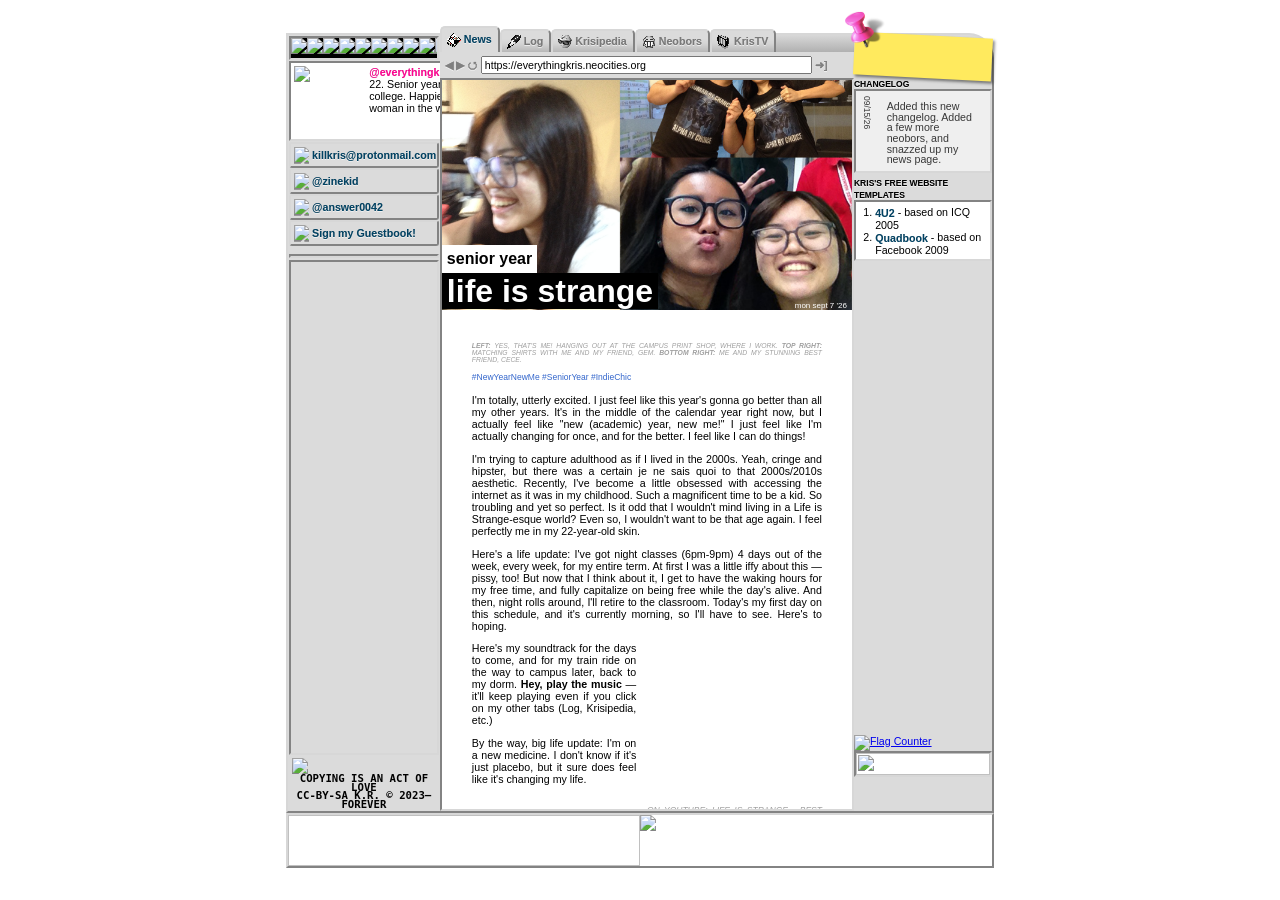
==== publicdeploy/index.html @ 8aa19af1 "trying to style webring" ====
<!DOCTYPE html>
<html lang="en">

<head>
  <meta charset="UTF-8">
  <meta name="viewport" content="width=device-width, initial-scale=1.0">
  <link rel="icon" type="image/png" href="favicon.png" sizes="32x32" />
  <link rel="stylesheet" href="style.css">
  <link href="favicon.png" rel="shortcut icon">
  <script src="https://iframe.chat/scripts/main.min.js"></script>
  <script>
    chattable.initialize({
      stylesheet: "chattable.css",
    });
  </script>
  <script src="https://u.widget.st/ar.js"></script>
  <title>ETK!</title>
</head>

<body>
  <div class="viewport">
    <div class="everything">
      <div class="asideL">
        <div class="asideL_header">
          <div class="marquee">
            <ul class="marquee__content" style="margin: 0px">
              <li><img src="blinkies/yellow-lover-blinkie.gif"></li>
              <li><img src="blinkies/jerma985.gif"></li>
              <li><img src="blinkies/007.gif"></li>
              <li><img src="blinkies/dpram.gif"></li>
              <li><img src="blinkies/bury-me-in-html-blinkie-pink.gif"></li>
              <li><img src="blinkies/creative-neat.gif"></li>
              <li><img src="blinkies/strangers.gif"></li>
              <li><img src="blinkies/wild.gif"></li>
              <li><img src="blinkies/alien.gif"></li>
              <li><img src="blinkies/metro2.webp"></li>
              <li><img src="blinkies/wacky.gif"></li>
              <li><img src="blinkies/crazy.gif"></li>
              <li><img src="blinkies/slithers.gif"></li>
              <li><img src="blinkies/kida.gif"></li>
              <li><img src="blinkies/bitch.gif"></li>
              <li><img src="blinkies/computergeek.gif"></li>
              <li><img src="blinkies/punk.gif"></li>
              <li><img src="blinkies/who.gif" height="100%"></li>
              <li><img src="blinkies/shop.gif"></li>
              <li><img src="blinkies/hell.gif"></li>
              <li><img src="blinkies/borntodie.gif"></li>
              <li><img src="blinkies/collector.gif"></li>
              <li><img src="blinkies/iggy.gif"></li>
              <li><img src="blinkies/amused.gif"></li>
              <li><img src="blinkies/creative.gif"></li>
              <li><img src="blinkies/alone.gif"></li>
              <li><img src="blinkies/piano.gif"></li>
              <li><img src="blinkies/dablinkie.gif"></li>
              <li><img src="blinkies/music.gif"></li>
              <li><img src="blinkies/mexican-food.gif"></li>
              <li><img src="blinkies/inrainbows.gif"></li>
              <li><img src="blinkies/curious.gif"></li>
              <li><img src="blinkies/girlygirl.gif"></li>
              <li><img src="blinkies/leader.gif"></li>
              <li><img src="blinkies/tabs.gif"></li>
              <li><img src="blinkies/clicked.gif"></li>
              <li><img src="blinkies/borntodie.gif"></li>
            </ul>

            <!-- Mirrors the stuff above so it doesn't abruptly loop -->
            <ul class="marquee__content" style="margin: 0px">
              <li><img src="blinkies/yellow-lover-blinkie.gif"></li>
              <li><img src="blinkies/jerma985.gif"></li>
              <li><img src="blinkies/007.gif"></li>
              <li><img src="blinkies/dpram.gif"></li>
              <li><img src="blinkies/bury-me-in-html-blinkie-pink.gif"></li>
              <li><img src="blinkies/creative-neat.gif"></li>
              <li><img src="blinkies/strangers.gif"></li>
              <li><img src="blinkies/wild.gif"></li>
              <li><img src="blinkies/alien.gif"></li>
              <li><img src="blinkies/metro2.webp"></li>
              <li><img src="blinkies/wacky.gif"></li>
              <li><img src="blinkies/crazy.gif"></li>
              <li><img src="blinkies/slithers.gif"></li>
              <li><img src="blinkies/kida.gif"></li>
              <li><img src="blinkies/bitch.gif"></li>
              <li><img src="blinkies/computergeek.gif"></li>
              <li><img src="blinkies/punk.gif"></li>
              <li><img src="blinkies/who.gif" height="100%"></li>
              <li><img src="blinkies/shop.gif"></li>
              <li><img src="blinkies/hell.gif"></li>
              <li><img src="blinkies/borntodie.gif"></li>
              <li><img src="blinkies/collector.gif"></li>
              <li><img src="blinkies/iggy.gif"></li>
              <li><img src="blinkies/amused.gif"></li>
              <li><img src="blinkies/creative.gif"></li>
              <li><img src="blinkies/alone.gif"></li>
              <li><img src="blinkies/piano.gif"></li>
              <li><img src="blinkies/dablinkie.gif"></li>
              <li><img src="blinkies/music.gif"></li>
              <li><img src="blinkies/mexican-food.gif"></li>
              <li><img src="blinkies/inrainbows.gif"></li>
              <li><img src="blinkies/curious.gif"></li>
              <li><img src="blinkies/girlygirl.gif"></li>
              <li><img src="blinkies/leader.gif"></li>
              <li><img src="blinkies/tabs.gif"></li>
              <li><img src="blinkies/clicked.gif"></li>
              <li><img src="blinkies/borntodie.gif"></li>
            </ul>
          </div>
        </div>

        <div class="asideL_content">
          <div class="inset-box mini-profile">
            <div class="pfp"><img src="images/smileypfp.jpg"></div>
            <div>
              <span class="text tab inset-text tooltip pink" id="tab5">@everythingkris<span
                  class="tooltip-text tooltip-top normal-text">Webmaster's profile</span>
              </span>
              22. Senior year of college. Happiest woman in the world.
            </div>
          </div>
          <div class="socbuttons">
            <a>
              <div class="socbutton">
                <img src="socialicons/email.png">killkris@protonmail.com
              </div>
            </a>
            <a href="https://spacehey.com/zinekid" target="_blank">
              <div class="socbutton">
                <img src="socialicons/spacehey.png">@zinekid
              </div>
            </a>
            <a href="https://github.com/answer0042" target="_blank">
              <div class="socbutton">
                <img src="socialicons/github.png">@answer0042
              </div>
            </a>
            <a href="https://everythingkris.atabook.org/" target="_blank">
              <div class="socbutton">
                <img src="socialicons/web.png">Sign my Guestbook!
              </div>
            </a>
          </div>
          <div class="banner_space">
            <a href="#" id="square-banner-link">
              <img id="square-banner-img" class="banner div-inset">
            </a>
          </div>
          <div class="chatbox">
            <iframe name="chattable_iframe" src="https://iframe.chat/embed?chat=krischat" id="chattable" width="100%"
              height="100%" allowtransparency="yes" frameborder="0" marginheight="0" marginwidth="0">
            </iframe>
          </div>

          <div class="asideL_footer">
            <img src="images/barcode.png">
            <p>COPYING IS AN ACT OF LOVE</p>
            <p>CC-BY-SA K.R. © 2023—FOREVER</p>
          </div>
        </div>
      </div>

      <div class="main">
        <div class="tabs">
          <ul>
            <li class="tab active" id="tab1">
              <h2>
                <img src="icons/headlines.gif" class="icon">News
              </h2>
            </li>

            <li class="tab" id="tab2">
              <h2>
                <img src="icons/pencil.gif" class="icon">Log
              </h2>
            </li>

            <li class="tab" id="tab3">
              <h2>
                <img src="icons/krisipedia.png" class="icon">Krisipedia
              </h2>
            </li>

            <li class="tab" id="tab4">
              <h2>
                <img src="icons/cheeky.gif" class="icon">Neobors
              </h2>
            </li>

            <li class="tab" id="tab6">
              <h2>
                <img src="icons/tv.gif" class="icon">KrisTV
              </h2>
            </li>

          </ul>
          <div class="search-bar">
            <a>◀</a> <a>▶</a> <a>⭯</a>
            <input value="https://everythingkris.neocities.org"></input>
            <a>➜]</a>
          </div>
        </div>

        <div class="main_frame">
          <section class="tab-content active" id="tab-content1">
            <div class="frontpage">

              <div class="article">
                <div class="thumbnail">
                  <img src="images/bff.png" class="thumbnail">
                  <div class="text">
                    <div class="tag">
                      <h3>Senior Year</h3>
                    </div>
                    <div class="titledater">
                      <div class="titlebox">
                        <h2>Life is strange</h2>
                      </div>
                      <div class="dater">mon sept 7 '26</div>
                    </div>
                  </div>
                </div>
                <div class="body">
                  <div class="flavortext">
                    <p class="caption"><b>Left:</b> Yes, that's me! Hanging out at the campus print shop, where I work.
                      <b>Top right:</b> matching shirts
                      with me and my friend, Gem. <b>Bottom right:</b> me and my stunning best friend, Cece.
                    </p>
                    <p class="hashtags">
                      <a>#NewYearNewMe</a> <a>#SeniorYear</a> <a>#IndieChic</a>
                    </p>
                  </div>
                  <p>I'm totally, utterly excited. I just feel like this year's gonna go better than all my other years.
                    It's in the middle of the calendar year right now, but I actually feel like "new (academic) year,
                    new me!" I just feel like I'm actually changing for once, and for the better. I feel like I can do
                    things!</p>
                  <p>I'm trying to capture adulthood as if I lived in the 2000s. Yeah, cringe and hipster, but there was
                    a certain je ne sais quoi to that 2000s/2010s aesthetic. Recently, I've become a little obsessed
                    with accessing the internet as it was in my childhood. Such a magnificent time to be a kid. So
                    troubling and yet so perfect. Is it odd that I wouldn't mind living in a Life is Strange-esque
                    world? Even so, I wouldn't want to be that age again. I feel perfectly me in my 22-year-old skin.
                  </p>
                  <p>Here's a life update: I've got night classes (6pm-9pm) 4 days out of the week, every week, for my
                    entire term. At first I was a little iffy about this — pissy, too! But now that I think about it, I
                    get to have the waking hours for my free time, and fully capitalize on being free while the day's
                    alive. And then, night rolls around, I'll retire to the classroom. Today's my first day on this
                    schedule, and it's currently morning, so I'll have to see. Here's to hoping.</p>

                  <div class="floater right">
                    <iframe width="100%" height="auto"
                      src="https://www.youtube.com/embed/3nQxCoEmD9A?si=m4WWEtw4D-mnbxrG" title="YouTube video player"
                      frameborder="0"
                      allow="accelerometer; autoplay; clipboard-write; encrypted-media; gyroscope; picture-in-picture; web-share"
                      referrerpolicy="strict-origin-when-cross-origin" allowfullscreen></iframe>
                    <p class="caption">On Youtube: Life is Strange - Best of - Original Soundtrack - Background Music
                    </p>
                  </div>
                  <p>Here's my soundtrack for the days to come, and for my train ride on the way to campus later, back
                    to my dorm. <b>Hey, play the music</b> — it'll keep playing even if you click on my other tabs (Log,
                    Krisipedia, etc.)</p>
                  <p>By the way, big life update: I'm on a new medicine. I don't know if it's just placebo, but it sure
                    does feel
                    like it's changing my life. </p>
                  <div class="footer">


                    Never corner a penguin. Its fight or flight reflex kicks in. And penguins don't fly.

                  </div>
                </div>
              </div>
              <div class="article">
                <div class="thumbnail">
                  <img src="images/clarice.jpg" class="thumbnail">
                  <div class="text">
                    <div class="tag">
                      <h3>Media Review</h3>
                    </div>
                    <div class="titledater">
                      <div class="titlebox">
                        <h2>Clarice my beloved</h2>
                      </div>
                      <div class="dater">thurs nov 6 '25</div>
                    </div>
                  </div>
                </div>
                <div class="body">
                  <p>Clarice Starling has got to be THE best Final Girl (change my mind)!</p>
                  <p>The matter of her being a woman is pivotal to the story, and yet never cliche. She's scrappy "white
                    trash" and that makes her journey in the FBI all the more compelling. Men leer, they tower over her,
                    and her reaction is akin to that of most women’s: to bite her tongue and act like nothing’s
                    happening; even though, the disrespect is palpable. The only time she ever mentions it is during the
                    drive back from West Virginia, to her boss, whom she at least has a good rapport. And the way she
                    talks about it isn’t dramatic; she just tells him a fact:</p>
                  <div class="blockquote"><i>"It matters, Mr. Crawford. Cops look to you to see how to act. It
                      matters.”</i></div>
                  <p>Her assignment to speak with Lecter is even based on her being a woman — perhaps she’ll stir
                    something in the man, what with him not having seen one for years.</p>
                  <p>I can’t speak on Hannibal’s thought process. Hell, even the author, Thomas Harris, narrates him
                    like a mere witness. Which makes sense, given his previous career as a journalist. It’s fascinating,
                    really, because in (rare) interviews, he describes it more as a “passive process,” wherein the
                    scenes just play out. He doesn’t make anything up. It happens, unfolds in front of him.</p>
                  <p>And it’s quite beautiful, how protective Harris is of Starling. I notice that there are often
                    female characters in his novels that you can’t help but feel protective of, and the rest of the
                    characters seem to agree. In Red Dragon (2002), Reba inherently does need help. She’s blind. But
                    again, she’s capable, and can hold her own even in the final act when Dolarhyde abandons her in the
                    most horrifying situation possible. Hannibal even had a sister, whose gruesome end began his
                    penchant for cannibalism.</p>
                  <p>In Silence of the Lambs, it is of course, our darling Clarice.</p>
                  <p>She is not a strong female character. She is a strong character, period. I love her. Hannibal would
                    not have been nearly as fascinating without her to have a back-and-forth with. What makes her more
                    endearing is her sheer sincerity: she never lies to Lecter, but she can go toe-to-toe with him —
                    certainly, she is not nearly as refined as him, but her tenacity and hard-earned skills from F.B.I.
                    training make her formidable.</p>
                  <p>I’m not quite sure where I’d read it, but one of the most compelling theories I saw as to why
                    Hannibal was so captivated by her was because she let him practice his profession. The hurdle of
                    being incarcerated does make it hard to do any sort of psychiatry. I digress. She answered his
                    questions but she shot her own right back; she made her own guesses, poked and prodded just as he
                    would; pressed no matter how unnerving the man was.</p>
                  <p>I guess, in a sense, I aspire to be like her. Scrappy with a little taste, smart in the way it
                    matters. I love you, Clarice Starling!</p>
                </div>
              </div>
              <div class="article">
                <div class="thumbnail">
                  <img src="images/supergal.jpg" class="thumbnail">
                  <div class="text">
                    <div class="tag">halloween</div>
                    <div class="titledater">
                      <div class="titlebox">
                        <h2>costume up!!!</h2>
                      </div>
                      <div class="dater">fri oct 31 '25</div>
                    </div>
                  </div>
                </div>
                <div class="body">
                  <p>Happy Halloween , interwebs!</p>
                  <p>I'm (unfortunately?) a huge homebody and don't want to go to any parties. I'm past my freshman year
                    - no more dirtbag nights out lol. I might recount some stories on here sometime!</p>
                  <p>But I freaking love Halloween... the dressing up! An excuse for everyone to just put on their
                    weirdest, silliest, scariest garb! I'd like to enumerate some of my costumes, past and dream.</p>
                  <ul>
                    <li>
                      <p><b>Sims character</b></p>
                      <p>My sister and I wore matching Sims costumes here, we basically had the same outfit on BUT had
                        differently colored plumbobs (that's the diamond thing on top of Sims' heads) and whoever was
                        wearing the orange plumbob at the time had to act cranky LOL. We made the plumbob headbands
                        ourselves! I wish I had a pic; I mean, I know I do but it's too far deep in the asscrack of my
                        gallery app.
                    </li>
                    <li>
                      <p><b>Max from the Goofy Movie</b></p>
                      <p>I wore this to a Halloween party in my sophomore year! I had the black long sleeves, super
                        baggy red tee, baggy pants, backwards red cap, and of course my nose was painted black! I
                        straightened my hair a bit so it'd look like Max's ears, too. lol. Honestly such a chic
                        costume!!! It got hot toward the end of the night and I had to take off the baggy tee so I was
                        just serving random first-stage anthrophomorpization (furry moding) instead of Goofy Movie Max.
                    </li>
                    <li>
                      <p><b>Paddington Bear</b></p>
                      <p>OMFG. Paddington is seriously my favourite little guy in the WORLD (next to my dog Peanut). I
                        wanted to dress as him this year but the costume would be wayyy too hot. Coat, hat, yeah I
                        couldn't handle that in my area's climate. BUT OMFG I LOVE PADDINGTON SOOO MUCH it would be my
                        dream to dress up as him. Such a cute little guy.</p>
                      <p>Odd realization: I'd have to paint my nose black for this one too. Not sure if I like where my
                        costume preferences are going... /j</p>
                    </li>
                  </ul>
                  <p>I know it's totally lame I don't have any pics up but if I get the time, I'll post them on a diff
                    tab here! For your viewing pleasure lol. I hope other people post some Halloween stuff on their
                    websites too! :)</p>
                  <p>Tonight, my Halloween plans are probably just watching some movies - hopefully with my sis and
                    mom!!!</p>
                </div>
              </div>

              <div class="article">
                <div class="thumbnail">
                  <img src="images/dafoe.gif" class="thumbnail">
                  <div class="text">
                    <div class="tag">kris' opinion</div>
                    <div class="titledater">
                      <div class="titlebox">
                        <h2>You could have an ad for your site up there</h2>
                      </div>
                      <div class="dater">wed oct 29 '25</div>
                    </div>
                  </div>
                </div>
                <div class="body">
                  <p>Hi! As you can see I've got some old web ads here, including my own on the bottom!. I love them!
                    But I'd like to have Nice ads... ones that lead to my fellow neocities users! So anybody who comes
                    across this...</p>
                  <p><b>Come advertise on my website!</b></p>
                  <p>It can be a square or banner, just not a skyscraper type.</p>
                  <p>there are NO requirements by the way! this is just for fun. I mean, definitely email me with: an
                    image (no style requirement!) and link me back to your site. But that's pretty much it!</p>
                  <p><b>Edit:</b>I've discovered BannerLink!!!still though, I want square ads for the right side so
                    still feel free to send some!!! :D</p>
                </div>
              </div>

              <div class="article">
                <div class="thumbnail">
                  <img src="images/smallobs.gif" class="thumbnail">
                  <div class="text">
                    <div class="tag">hiatus end</div>
                    <div class="titledater">
                      <div class="titlebox">
                        <h2>The Big Redesign!</h2>
                      </div>
                      <div class="dater">wed oct 10 '25</div>
                    </div>
                  </div>
                </div>
                <div class="body">
                  <p>Hello! Welcome to version 2.0 of my website! Formerly known as <b>killkris</b>, I thought that name
                    was a bit too edgy so I've renamed the place to <b>EVERYTHINGKRIS</b>!</p>
                  <p>I hope you enjoy your stay. I'll treat this homepage as a newspaper, and the other tabs up there
                    will lead you to all the stuff that I find fun and awesome and epic.</p>
                  <p>Feel free to write in my chat on the bottom left!:D I also have email:
                    <a>killkris@protonmail.com</a> if you want to contact me. This is a paragraph! Here's how you make a
                    link: <a href="https://neocities.org">Neocities</a>. Here's how you can make <strong>bold</strong>
                    and <em>italic</em> text.
                  <p>Im totally into just creating stuff in general :D it's what we were made for. I love space and the
                    stars cuz they're amazing ... other stuff I like making are zines, posters, designs, and pages in my
                    junk journal! i still haven't implemented a junk journal page lol... that's on me! but in the
                    meantime u can check out the Rabbit holes page, which has stuff that interest me all over the
                    internet :)</p>
                  <p>To learn more HTML/CSS, check out these <a href="https://neocities.org/tutorials">tutorials</a>!
                  </p>
                </div>
              </div>
            </div>
          </section>

          <section class="tab-content" id="tab-content2">
            <div class="log">
              <div class="bigtitle">
                Sort of my public-access diary.
              </div>
              <div class="entry">
                <div class="heading">Straight layered hair<span class="date">sept 15, 2026</span></div>
                <img src="gifs/minion.gif" class="right">
                <p>Side part, straight layered hair. Just some random thoughts over the last few days...</p>
                <p>My site's a single-page-application, and I don't use iframes for my main "browser" with all the tabs.
                  So when I update a tab, it doesn't really point out the update in the Neocities update feed. That
                  makes me a little sad since I wish people could see what I'm exactly updating, but it's whatevs.
                  That's why I made a changelog!</p>
                <p>The rich have a moral imperative to embrace more risk. Go fuck yourselfie! - Victoria Chase</p>
                </p>
              </div>
              <div class="entry">
                <div class="heading">Being loved<span class="date">sept 9, 2026</span></div>
                <p>I love my mom. She packed me such DELICIOUS food to keep in my fridge at uni. It's so hearty and
                  she's so funny, cause she packed my Tupperware to THE BRIM! Like the meat and veggies and stew inside
                  have ZERO space between one another. It looked so comical before I served myself some. I should've
                  taken a photo!</p>
                <p>I wonder why I have this hyperfixation to log, note, write everything I think, feel, and imagine
                  down.
                  I have such an inclination to etch it into stone, to leave my fingerprints on something. To last. What
                  is that about? Or is it just an inherently human urge - like how we (to refer to our species by we -
                  it is so endearing) left handprints on cave walls, wrote "I WAS HERE" on the walls of temples, leave
                  lockets on bridges?</p>
                <p>It's just part of existing. Leaving evidence of your existence. You were here, so was I.</p>
                <p>I am overjoyed to be able to be alive. To feel. To want.</p>
                <p>I was here, and I loved Mom.</p>
              </div>
              <div class="entry">
                <div class="heading">Rare aesthetic<span class="date">sept 1, 2026</span></div>
                <p>Rare aesthetic: being 14, watching Jacksepticeye play Life is Strange. Bonus points if it's the cold
                  months</p>
              </div>
              <div class="entry">
                <div class="heading">Finally free?!<span class="date">dec 10, 2025</span></div>
                <p>Pheeeew! My final grades are out and I got a 3.125 GPA for the term! I totally lazed out on a Gen.
                  Ed. class that definitely dragged my grade down, since I literally got so many 4.0s. But I'm so proud
                  of myself! Just like, 2 terms ago I freaking FAILED everything because of profound sadness lol. But
                  I'm back on track! I'm so happy.</p>
                <p>I'll be spending my term break playing with my dog Peanut, playing some Lego games I got on sale on
                  Steam, spending time with my family who I LOVE SO MUCH! and working on EverythingKris! I'm also
                  looking forward to finally catching up on a fun project I'm doing with another Neocities user.
                  Something to do with a newspaper!!! It's so fun.</p>
                <p>Since getting the Lego games I've also kind of wanted to record some videos of me playing, just
                  because I REALLY LOVE LEGO INDIANA JONES! I already started it but who cares lol? I'll be putting that
                  up on my Soon-To-Come Everytube tab, up top! Still finalizing what to actually call it.</p>
                <p>In the meantime (today) I'm gonna go to a Christmas party with my coworkers. I currently
                  work/volunteer at my campus printshop, and it's really nice.</p>
              </div>
              <div class="entry">
                <div class="heading">Raoul must've thought Christine was a basket case at first<span class="date">nov
                    12, 2025</span></div>
                <p>Okay, around the start of Phantom of the Opera, Raoul goes to talk to Christine, right? Like he's
                  congratulating her on getting the lead, talking about how she's been visited by the Angel of Music.
                  Alright, cool, yeah good job Christine. He literally says no doubt about it! Yep Angel of Music. But
                  the Angel of Music is just like, a concept to him. It's not some guy.</p>
                <p>So I'm thinking, he must've been a little weirded out when Christine said "the Angel of Music is very
                  strict!" and "Things have changed, Raoul." Like, what do you mean it's strict? "It" doesn't exist ...
                  Do you just have a training regimen for yourself? Like damn Christine you must be locked in cause to
                  him, she just looks crazy dedicated to her art. Emphasis on crazy.</p>
                <p>I think now's a good time to mention I'm a huge Phantom of the Opera fan.</p>
              </div>
              <div class="entry">
                <div class="heading">Design mania!<span class="date">nov 11, 2025</span></div>
                <p>The worst thing about having a lot of ideas is wondering which one to go with! I'm going to keep
                  redesigning this Log page's styling, until it feels RIGHT!</p>
                <p>What a great problem to have, huh?</p>
              </div>
              <div class="entry">
                <div class="heading">I miss my mom <span class="date">oct 30, 2025</span></div>
                <p>I'm so freaking stupid... my mom booked an amazing villa for the weekend and we ALWAYS go on
                  vacation, so I was somehow a little vacation-fatigued. So I said I'd stay behind. I was catching up on
                  some work so I thought it was logical.</p>
                <p>But that was the worst decision ever!!! I don't care about the villa part, I just want to be around
                  my mom and sister! I'm so sad. I miss them so much, even though it's only been a few hours. I wish I
                  went!... it's so lonely in the house.</p>
                <p>I MISS MY MOM!!!!!</p>
              </div>
              <div class="entry">
                <div class="heading">Starting fresh <span class="date">oct 27, 2025</span></div>
                <p>All my old logs were a bit blue... and I feel much better now. I took out what didn't make me happy
                  and here we are! Big redesign and more fun!!! I really love working on my websites, and I feel like
                  I've gotten so much better + smarter since I've last updated! I'm so proud of how far I've come!</p>
              </div>
              <div class="entry">
                <div class="heading">When I fall, I get back up :) <span class="date">sept 6, 2024</span></div>
                <p>I think 90% of the time I'm pretty well adjusted , but I think most of us can never get rid of that
                  10%. When I fall into that 10% it's fine, because I can always get better and I can always be happy
                  and play with my dog and love those around me. Life does not matter all that much, and I'd like to
                  spend most of it loving my dog, and just having fun. It is inevitable that I will get worse again but
                  let this log be proof that it can get better and I can be happy again. Every day there is a new
                  opportunity to be happy. I love you Peanut.
              </div>
              <div class="entry">
                <div class="heading">Making a zine library website<span class="date">aug 14, 2024</span></div>
                <p>Hey guys!! I've been super into zines lately and I've been designing a new website to start a digital
                  zine collection ... Like a library!! Haha it's so fun to learn web design it's kind of painful but
                  really pays off once stuff starts working and stuff starts looking good. I've always wanted to work in
                  print and advertising so zines really interest me! I hope I can share it here soon because I'm just
                  working on it in VSCode right now... :D</p>
              </div>
            </div>
          </section>

          <section class="tab-content" id="tab-content3">
            <div class="krisipedia">
              <h2>
                <img src="logos/krisipedia.png" class="logo">
              </h2>

              <!-- Main Article (Cherokee) -->
              <div class="article">
                <div class="tablewrapper">
                  <table class="infobox R">
                    <tbody>
                      <tr>
                        <td colspan="2"><img src="thumbnails/cherokee1.jpg"></td>
                      </tr>
                      <tr>
                        <th>Song</th>
                        <td>Cherokee</td>
                      </tr>
                      <tr>
                        <th>Singer</th>
                        <td>Véronica Swift</td>
                      </tr>
                      <tr>
                        <th>Genre</th>
                        <td>Straight-ahead jazz</td>
                      </tr>
                      <tr>
                        <th>Date added</th>
                        <td>November 9 2025</td>
                      </tr>
                    </tbody>
                  </table>
                </div>
                <div class="content_text">
                  <h2>
                    <a href="https://youtu.be/GH2k8GccrqI?si=TvFpPBYSZTHcNSo3" target="_blank">
                      Véronica Swift & Wynton Marsalis "Cherokee" @Jazz_in_Marciac 2019
                    </a>
                  </h2>
                  <p>This rendition of <em>Cherokee</em> is amazing performance ... Véronica Swift is a master of her
                    craft - singing! My favourite part starts at around <b>5:36</b>, and I've basically memorised all
                    that by heart. I love the entire thing.</p>
                  <p>Swift in particular just has an amazing voice for scatting and bebop; I checked out her other
                    albums, and I especially love the songs where she's dueting with Benny Benack III, who both sings
                    and plays the trumpet.</p>
                  <p>She's accompanied by jazz legend Wynton Marsalis on the trumpet, as well as Walter Blanding Jr. on
                    tenor, Dan Nimmer on the piano (great!), Carlos Henriquez on the double bass, and Francesco Ciniglio
                    on the drums. Fantastic group all around!!!</p>
                </div>
              </div>

              <div class="breaker"></div>

              <div class="article">
                <div class="tablewrapper">
                  <table class="infobox L">
                    <tbody>
                      <tr>
                        <th>Category</th>
                        <td>Fun</td>
                      </tr>
                      <tr>
                        <th>Duration</th>
                        <td>As much as your heart desires</td>
                      </tr>
                    </tbody>
                  </table>
                </div>
                <div class="content_text">
                  <h2>
                    <a href="https://www.sixdegreesofwikipedia.com/" target="_blank">
                      Six Degrees of Wikipedia
                    </a>
                  </h2>
                  <p>A fun program that finds the shortest path between two topics of your choice! I found it funny when
                    I put in Banana and Hannibal Lecter. Try to find some that it struggles to connect!</p>
                </div>
              </div>

              <div class="breaker"></div>

              <div class="article">
                <div class="tablewrapper">
                  <table class="infobox R">
                    <tbody>
                      <tr>
                        <td colspan="2"><img src="thumbnails/schiele.jpg"></td>
                      </tr>
                      <tr>
                        <th>Title</th>
                        <td>Caress (Cardinal and Nun)</td>
                      </tr>
                      <tr>
                        <th>Artist</th>
                        <td>Egon Schiele</td>
                      </tr>
                      <tr>
                        <th>Date</th>
                        <td>1912</td>
                      </tr>
                      <tr>
                        <th>Medium</th>
                        <td>Oil on canvas</td>
                      </tr>
                      <tr>
                        <th>Dimensions</th>
                        <td>70 × 80.5 cm</td>
                      </tr>
                    </tbody>
                  </table>
                </div>
                <div class="content_text">
                  <h2>
                    <a href="https://www.theartstory.org/blog/gustav-klimt-and-egon-schieles-twisted-fates-in-paint/"
                      target="_blank">
                      Gustav Klimt and Egon Schiele’s Twisted Fates in Paint
                    </a>
                    <a href="https://en.wikipedia.org/w/index.php?title=The_Kiss_(Klimt)&oldid=1183519965"
                      target="_blank">
                      <i>The Kiss</i> (Klimt)
                    </a>
                  </h2>
                  <p>Sometimes I think I've already seen the most beautiful things there are to see. Then I see
                    something new. Like this painting. Warm embrace. Clutching. You see this embrace everywhere.
                    Clawing. Schiele's rendition—or bastardization—is brilliant too. It's so carnal and violent and
                    rough and terrible.</p>
                  <p>As opposed to Klimt's <em>Der Kuss</em>, which depicts a purer embrace: "adoration" comes to mind.
                    Wrapped in gold, cradling the other. Schiele's <em>Caress</em> is carnal and possessive.</p>
                </div>
              </div>

              <div class="breaker"></div>

              <div class="article">
                <div class="tablewrapper">
                  <table class="infobox L">
                    <tbody>
                      <tr>
                        <td colspan="2"><img src="images/whitedp6.png"></td>
                      </tr>
                      <tr>
                        <th>Title</th>
                        <td>St. Anthony of Padua holding the Christ child</td>
                      </tr>
                      <tr>
                        <th>Artist</th>
                        <td>Unknown, possibly by José Guadalupe Posada</td>
                      </tr>
                      <tr>
                        <th>Medium</th>
                        <td>Zincograph</td>
                      </tr>
                      <tr>
                        <th>Dimensions</th>
                        <td>24 × 13.5 cm</td>
                      </tr>
                      <tr>
                        <th>Date added</th>
                        <td>August 20 2024</td>
                      </tr>
                    </tbody>
                  </table>
                </div>
                <div class="content_text">
                  <h2>
                    <a href="https://sci-hub.ru/10.1017/s0017816005000908" target="_blank">
                      The Sin of Sloth or the Illness of the Demons? The Demon of Acedia in Early Christian Monasticism
                    </a>
                    <a href="https://www.didymus.org/uploads/3/4/2/1/3421357/akedia_and_spiritual_apathy.pdf"
                      target="_blank">
                      Falling Out of Love: Akedia (acedia) and spiritual apathy
                    </a>
                  </h2>
                  <p>Cool article I'm reading about acedia, an emotion that's like listlessness, general apathy. Seems
                    almost similar to how depression affects other people: gaining a disinterest in most things. The
                    other link seems to be a sort of module about akedia from a lecture by an academic. I got it from
                    his site, <a href="https://didymus.org" target="_blank">didymus.org</a>. Very interesting!</p>
                  <p>From the lecture module, I've learned that inaction in itself is an action. The whole thing is
                    written in the context of spirituality of course, but it's easily applied to other relationships. It
                    mostly talks about neglecting one's relationship with God. Akedia not only leads to us neglecting
                    ourselves, but those around us too. Relationships don't just deteriorate when you do something bad
                    to another, it's just as bad when you do nothing to nurture the relationship.</p>
                  <div class="blockquote">
                    <p>"The early church believed that not acting because one refused to do what love asked of us was
                      the deadliest and most dangerous of sins. They called the sin <em>akedia</em> ("indifference,"
                      "spiritual apathy").</p>
                    <p>When we discuss akedia, we are discussing the mystery of why people fall out of love."</p>
                  </div>
                  <p>This reminds me a lot of my relationship with my mom. I love her, but I don't like going out with
                    her, because I have become apathetic and careless towards taking care of our relationship. She
                    invites me out to eat, to shop, to get our nails done. I know she is trying to connect because she
                    so often sees me sad. I cry, I don't move from my desk, I stay at home all day. I know she doesn't
                    ask me why because she's the type to wait for you to be ready to share your feelings with her. But I
                    will never share any of them, because I don't even know what I am feeling. I just know I am empty,
                    and I have little interest in most things. It's so hard to care. I love you, Mom.</p>
                </div>
              </div>

              <div class="breaker"></div>

              <div class="article">
                <div class="tablewrapper">
                  <table class="infobox R">
                    <tbody>
                      <tr>
                        <td colspan="2"><img src="thumbnails/wolfli.jpg"></td>
                      </tr>
                      <tr>
                        <th>Title</th>
                        <td>Irren-Anstalt Band-Hain</td>
                      </tr>
                      <tr>
                        <th>Artist</th>
                        <td>Adolf Wölfli</td>
                      </tr>
                      <tr>
                        <th>Medium</th>
                        <td>Colored pencil on paper</td>
                      </tr>
                      <tr>
                        <th>Dimensions</th>
                        <td>99.7 × 72.1 cm</td>
                      </tr>
                      <tr>
                        <th>Date added</th>
                        <td>August 2024</td>
                      </tr>
                    </tbody>
                  </table>
                </div>
                <div class="content_text">
                  <h2>
                    <a href="https://www.arthistoryproject.com/artists/adolf-wolfli/mental-asylum-band-copse/"
                      target="_blank">
                      Wölfli's <i>Irren-Anstalt Band-Hain,</i> 1910
                    </a>
                  </h2>
                  <p>Outsider art is so awesome. It's pure and I think it's the truest art. It's untainted by that sort
                    of preconceived notion of what art should be that lingers in any person's brain when they create
                    something. Of course somebody can say <i>I made this for myself, I don't care what society
                      thinks,</i> but I feel like even that type of thought is formed by influence of others. You can't
                    do this kind of art anymore, not unless you're alone and unaware and ignorant and hidden from
                    everything like Wölfli was. Impossible in our day.</p>
                  <p>His pieces are so beautiful, so intricate, so cathartic!!!! Another thing I found out while reading
                    the page is <a href="https://en.wikipedia.org/wiki/Horror_vacui_(art)" target="_blank">horror
                      vacui</a>, which is what you call it when all spaces of a piece of art are covered.</p>
                </div>
              </div>

              <div class="breaker"></div>

              <div class="article">
                <div class="tablewrapper">
                  <table class="infobox L">
                    <tbody>
                      <tr>
                        <th>Category</th>
                        <td>Math Fun</td>
                      </tr>
                      <tr>
                        <th>Duration</th>
                        <td>Depends how good you are at tinkering with math</td>
                      </tr>
                    </tbody>
                  </table>
                </div>
                <div class="content_text">
                  <h2>
                    <a href="https://tixy.land/" target="_blank">
                      https://tixy.land/
                    </a>
                  </h2>
                  <p>This is awesome!</p>
                </div>
              </div>

              <div class="breaker"></div>

              <div class="article">
                <div class="tablewrapper">
                  <table class="infobox R">
                    <tbody>
                      <tr>
                        <td colspan="2"><img src="thumbnails/17776.jpg"></td>
                      </tr>
                      <tr>
                        <th>
                          Author
                        </th>
                        <td>
                          Jon Bois
                        </td>
                      </tr>
                      <tr>
                        <th>
                          Genre
                        </th>
                        <td>
                          Science fiction
                        </td>
                      </tr>
                    </tbody>
                  </table>
                </div>
                <div class="content_text">
                  <h2>
                    <a href="https://www.sbnation.com/a/17776-football" target="_blank">
                      17776
                    </a>
                  </h2>
                  <p>One of the sweetest sci fi "stories" ever! Features space probes!! :)</p>
                  <p>I'd like to explain why I enjoyed this, but it's better to experience on your own with no preamble
                    whatsoever.</p>
                </div>
              </div>

              <div class="breaker"></div>

              <div class="article">
                <div class="tablewrapper">
                  <table class="infobox L">
                    <tbody>
                      <tr>
                        <td colspan="2"><img src="images/Apollo11.png"></td>
                      </tr>
                      <tr>
                        <th>
                          Type
                        </th>
                        <td>
                          Interactive historical media
                        </td>
                      </tr>
                      <tr>
                        <th>
                          Launched
                        </th>
                        <td>
                          2015
                        </td>
                      </tr>
                    </tbody>
                  </table>
                </div>
                <div class="content_text">
                  <h2>
                    <a href="https://apolloinrealtime.org/" target="_blank">
                      Apollo in Real Time
                    </a>
                  </h2>
                  <p>So many cool buttons and transcript and coolest of all: the entire recordings of the chosen apollo
                    flight! It's awesome to hear the astronauts talk to each other because it makes the whole thing feel
                    that much realer. IDK. It's 2am. It's just a lot different reading some second hand information
                    about it than hearing the scientists themselves at work. :)</p>
                </div>
              </div>
              <div class="breaker"></div>

            </div>
          </section>

          <section class="tab-content" id="tab-content4">
            <div class="neobors">
              <div class="tab-header">
                <h2>neobors</h2>
                <div class="login-grid">
                  <div class="username-label">Username</div>
                  <input class="username-input" type="email" placeholder="Email address"></input>
                  <div class="password-label">Password</div>
                  <input class="password-input" type="password"></input>
                  <a class="login-button">Log In</a>
                </div>
              </div>
              <div class="profile">
                <div class="colorbar"></div>
                <div class="title">Kris's Neobors</div>
                <div class="profile-pic-container"><img src="images/pfp.gif" class="profile-pic"></div>
                <div class="subhead">Get it? Like neighbors but neocities? LOL</div>
              </div>
              <div class="profile-content">
                <div class="neobor-post">
                  <div class="button_container"><img src="userbuttons/etk.gif" class="userbutton"></div>
                  <div class="description">
                    <a class="name">everythingkris</a>
                    <p>This is my button! Feel free to download the button and add me to your own site :) Anyway I made
                      this because I felt like just having an array of buttons doesn't properly convey what I love about
                      everybody's sites.</p>
                    <p>Copy and paste the text below to link my button to your page! Tell me if you do, cause I'd love
                      to add you to my neobors. :)</p>
                    <textarea readonly
                      width="100%">&lt;a href="https://everythingkris.neocities.org/" target="_blank"&gt;&lt;img src="userbuttons/etk.gif" width="88px" height="31px"&gt;&lt;/a&gt;</textarea>
                    <p>BTdubs: Click on the buttons themselves to open my neobors' sites!</p>
                    <div class="datetc"><a class="post-attachment pin">April 20, 2026</a> at 9:35pm · <a
                        class="response-button">Comment</a> · <a class="response-button">Like</a> · <a
                        class="response-button">View Feedback</a></div>
                  </div>
                </div>
                <div class="neobor-post">
                  <a href="https://dmansweb.neocities.org/" class="button_container" target="_blank"><img
                      src="userbuttons/dman.png" class="userbutton"></a>
                  <div class="description">
                    <a class="name">D-Man's Web</a>
                    <p>My first friend in Neocities! His website is freaking sick.</p>
                    <p>His Old Net Stories is some awesome sleuthing! He writes all about some rabbit holes he goes
                      into, and I've got to recommend you check out Episode #4, The Magic Balloon. You can join in and
                      help discover some stuff too! Aside from that, D-Man's site is chock full of fascinating/relatable
                      writings. Check him out!</p>
                    <div class="datetc"><a class="post-attachment note">April 22, 2026</a> at 1:32pm · <a
                        class="response-button">Comment</a> · <a class="response-button">Like</a> · <a
                        class="response-button">View Feedback</a></div>
                  </div>
                </div>
                <div class="neobor-post">
                  <a href="https://rm94.neocities.org/" class="button_container" target="_blank"><img
                      src="userbuttons/rm94.gif" class="userbutton"></a>
                  <div class="description">
                    <a class="name">RetroMaster94</a>
                    <p>RetroMaster94's website is SO Frutiger Metro, so 2000s, and inspired me to redesign my website
                      layout. And they have amazing motion & logo designs, I thought they were fully real! Past sense
                      "thought" because I saw a radio station logo redesign in my local area and realized it wasn't the
                      same. But for a moment I truly thought, hell yeah that new redesign is cool! Very professional and
                      yet ...so full of personality !!</p>
                    <div class="datetc"><a class="post-attachment note">April 22, 2026</a> at 1:43pm · <a
                        class="response-button">Comment</a> · <a class="response-button">Like</a> · <a
                        class="response-button">View Feedback</a></div>
                  </div>
                </div>

                <div class="neobor-post">
                  <a href="https://aliengarden.neocities.org/" class="button_container" target="_blank"><img
                      src="userbuttons/aliengarden.gif" class="userbutton"></a>
                  <div class="description">
                    <a class="name">ALIENGARDEN</a>
                    <p>Their layout is so metal. I love the little game in the Journal tab! Not only that, but their
                      gallery is full of beautiful images they've taken.</p>
                    <div class="datetc"><a class="post-attachment note">April 22, 2026</a> at 1:49pm · <a
                        class="response-button">Comment</a> · <a class="response-button">Like</a> · <a
                        class="response-button">View Feedback</a></div>
                  </div>
                </div>

                <div class="neobor-post">
                  <a href="https://dimwit.neocities.org/" class="button_container" target="_blank"><img
                      src="userbuttons/dimwit.gif" class="userbutton"></a>
                  <div class="description">
                    <a class="name">Dimwit</a>
                    <p>Another webmaster that inspired me to redesign my site. Henry's command of color is so fun, and
                      there's actually so many pages to explore. This is true old web! I FREAKING LOVE THIS WEBSITE.
                      PLEASE EXPLORE IT!!! </p>
                    <div class="datetc"><a class="post-attachment note">April 22, 2026</a> at 1:51pm · <a
                        class="response-button">Comment</a> · <a class="response-button">Like</a> · <a
                        class="response-button">View Feedback</a></div>
                  </div>
                </div>

                <div class="neobor-post">
                  <a href="https://humanfinny.neocities.org/" class="button_container" target="_blank"><img
                      src="https://64.media.tumblr.com/e3cf9855d0abc620ed1a6c7c9bfca7eb/3ea14a534d78ff06-1d/s100x200/befae89898cdcd5a501d715e186c520e7e34c836.pnj"
                      class="userbutton"></a>
                  <div class="description">
                    <a class="name">Humanfinny</a>
                    <p>Another totally Frutiger website! The site is based on an actual old Japanese site if I recall
                      correctly, so it's no surprise this feels so classic. There's a lot of tabs to explore for
                      yourself! Check them out! </p>
                    <div class="datetc"><a class="post-attachment note">April 22, 2026</a> at 1:58pm · <a
                        class="response-button">Comment</a> · <a class="response-button">Like</a> · <a
                        class="response-button">View Feedback</a></div>
                  </div>
                </div>

                <div class="neobor-post">
                  <a href="https://n-has-a-site.neocities.org/" class="button_container" target="_blank"><img
                      src="userbuttons/n.png" class="userbutton"></a>
                  <div class="description">
                    <a class="name">N</a>
                    <p>N introduces a lot of their pages with a narrative which is fun and gets you in the exact mood
                      they want you while you surf their directory. I've just started reading Anna Karenina and saw
                      their review, and I'm definitely more curious as to how the book turns out after reading N's
                      little blurb about it! Make sure to peek in their Blog tab in the directory :)</p>
                    <div class="datetc"><a class="post-attachment note">April 22, 2026</a> at 2:00pm · <a
                        class="response-button">Comment</a> · <a class="response-button">Like</a> · <a
                        class="response-button">View Feedback</a></div>
                  </div>
                </div>

                <div class="neobor-post">
                  <a href="https://analoguebathsalts.neocities.org/" class="button_container" target="_blank"><img
                      src="userbuttons/analoguebtn.gif" class="userbutton"></a>
                  <div class="description">
                    <a class="name">Avi</a>
                    <p>Avi's website is like nothing I've seen before! Their layout is amazing and there's no doubt they
                      know their way around a freakin computer! Play some of her music on her playlist on the left while
                      perusing the album review she has up. Awesome!</p>
                    <div class="datetc"><a class="post-attachment note">April 22, 2026</a> at 2:02pm · <a
                        class="response-button">Comment</a> · <a class="response-button">Like</a> · <a
                        class="response-button">View Feedback</a></div>
                  </div>
                </div>

                <div class="neobor-post">
                  <a href="https://andisarchive.neocities.org/" class="button_container" target="_blank"><img
                      src="userbuttons/andi.gif" class="userbutton"></a>
                  <div class="description">
                    <a class="name">Andi's Archive</a>
                    <p>Andi provides us with so many textures. I always love websites that feel like I can run the pads
                      of my fingers over them. She hosts a lot of writings, which is a very, very close peer into what
                      most would call "mundane." But I agree with the subject matter that Andi chooses to tackle, this
                      "mundanity." Is that a word? So much beauty lies in the mundane. What I really like as well is
                      that they do a similar, "odd" way of sectioning off parts of their website as me: there's a
                      Landline, Scrapbook, and Armoire! The video in the Landline section is super mega cool. As of
                      writing (9/12/25), the Scrapbook and Armoire are still a mystery, but I look forward to seeing
                      what it's all about :)</p>
                    <div class="datetc"><a class="post-attachment note">April 22, 2026</a> at 2:04pm · <a
                        class="response-button">Comment</a> · <a class="response-button">Like</a> · <a
                        class="response-button">View Feedback</a></div>
                  </div>
                </div>

                <div class="neobor-post">
                  <a href="https://myrtletribe.neocities.org/" class="button_container" target="_blank"><img
                      src="userbuttons/myrtle.png" class="userbutton"></a>
                  <div class="description">
                    <a class="name">Myrtle</a>
                    <p>I'm always on the hunt for organic book reviews ... so I had to peruse Myrtle's digital
                      bookshelf! I bought a copy of Perfume because of their review of its prose being so vibrant, but
                      haven't yet begun to read... Gotta finish my current book first! :) May I add that they're a
                      fantastic artist with such a distinct style in composing faces... their choice of brushes is also
                      so scrumptious. Great!!</p>
                    <div class="datetc"><a class="post-attachment note">April 22, 2026</a> at 2:49pm · <a
                        class="response-button">Comment</a> · <a class="response-button">Like</a> · <a
                        class="response-button">View Feedback</a></div>
                  </div>
                </div>

                <div class="neobor-post">
                  <a href="https://inthemeantimewecry.neocities.org/" class="button_container" target="_blank"><img
                      src="userbuttons/itmtwc.gif" class="userbutton"></a>
                  <div class="description">
                    <a class="name">inthemeantime</a>
                    <p>inthemeantime welcomes us to their garden, their own colorful little world.</p>
                    <p>The garden reminds me a lot of the books I'd read as a kid; it has that scrapbooky style that is
                      pretty much a literal feast for the eyes. For me, the highlight is currently the portal, which
                      encompasses a huge collection of fun+useful links!</p>
                    <p>I think it's also important to note that inthemeantime is a chef! Check out their Lemon Pie with
                      Meringue Topping on <a href="https://skep.place/events/potluck/2025/potluck-day#"
                        target="_blank">Skep's Virtual Potluck Day</a>! It looks so yum! Feeling real hungry while
                      writing this...</p>
                    <p>This website is so beautiful.</p>
                    <div class="datetc"><a class="post-attachment note">April 22, 2026</a> at 10:16pm · <a
                        class="response-button">Comment</a> · <a class="response-button">Like</a> · <a
                        class="response-button">View Feedback</a></div>
                  </div>
                </div>

                <div class="neobor-post">
                  <a href="https://aliceinavocadoland.neocities.org/" class="button_container" target="_blank"><img
                      src="userbuttons/alice.gif" class="userbutton"></a>
                  <div class="description">
                    <a class="name">Alice (Avocado Land)</a>
                    <p>Alice's website is a "love letter to the old web!" She's designed it to look like a Windows XP
                      desktop with a whole bunch of cool windows open, some of which are redesigned old sites made to
                      look like Avocado-branded stuff.</p>
                    <p>Avocadoland even has its own record label, Avocado Records. Kind of an MTV feel. It feels like
                      actually surfing different websites. She's recently even launched avoBuy, an eBay replica that —
                      instead of selling anything, provides us with free cool resources she's found on the internet or
                      made herself. Totally cool!</p>
                    <div class="datetc"><a class="post-attachment note">April 22, 2026</a> at 10:46pm · <a
                        class="response-button">Comment</a> · <a class="response-button">Like</a> · <a
                        class="response-button">View Feedback</a></div>
                  </div>
                </div>
                <div class="neobor-post">
                  <a href="https://tjbwna.neocities.org/" class="button_container" target="_blank"><img
                      src="https://tjbwna.neocities.org/Img/sitebutton.gif" class="userbutton"></a>
                  <div class="description">
                    <a class="name">Özgür</a>
                    <p>Öz's site is METAL! Easy on the eyes with the maroon and black theme, but I'm not only impressed
                      by that. His art (very NSFW and gory) is a testament to his talent because by Jove the way he
                      captures the blood and meat of a man is really impressive!</p>
                    <p>His Observations tab is also full of high-def pictures of cool little critters. Did I mention
                      Öz is a freaking biologist too?! Wow!</p>
                    <p>Boy do I wonder what TjBWNA stands for...</p>
                    <div class="datetc"><a class="post-attachment note">August 31, 2026</a> at 8:51pm · <a
                        class="response-button">Comment</a> · <a class="response-button">Like</a> · <a
                        class="response-button">View Feedback</a></div>
                  </div>
                </div>
                <div class="neobor-post">
                  <a href="https://julians-art.neocities.org/" class="button_container" target="_blank"><img
                      src="https://julians-art.neocities.org/images/buttons/88x31.gif" class="userbutton"></a>
                  <div class="description">
                    <a class="name">Julian</a>
                    <p>Julian's site is so analog. Her photographs are REALLY nice too, like, seriously beautiful. I had
                      so much fun looking through all the Photos & Art section.</p>
                    <p>But that's not my FAVORITE part of her site... it's <b>Juli's Personal Media Library.</b></p>
                    <p>How freaking cool is that?! Her IRL friends can borrow anything from what's on this library. It's
                      such an awesome idea that really hammers in the fact that YES, this is this Human's website, a
                      part of them! And to know that it's an avenue of interaction for them and their friends... that's
                      what the web should be all about!</p>
                    <p>Sorry Juli... your JPML is so awesome I really wanna copy it!!!</p>
                    <div class="datetc"><a class="post-attachment note">September 13, 2026</a> at 11:10am · <a
                        class="response-button">Comment</a> · <a class="response-button">Like</a> · <a
                        class="response-button">View Feedback</a></div>
                  </div>
                </div>
                <div class="neobor-post">
                  <a href="https://vfreaksweb.neocities.org/" class="button_container" target="_blank"><img
                      src="userbuttons/vfreaksweb.gif" class="userbutton"></a>
                  <div class="description">
                    <a class="name">VampireFreak</a>
                    <p>#Halloween much?! Check out this spooky themed site!</p>
                    <p><a href="https://vfreaksweb.neocities.org/vampaol" target="_blank">VFreak's the first ever to
                        use</a> one of my Free Templates! (if you haven't seen em yet, look on the right) I was so
                      excited when I found out, and so happy to see how they'd customized it! I've linked the page that
                      they used it on, too.</p>
                    <p>Anyway, one thing me and VFreak agree on is that the 2000s-2010s were THE BEST DECADES!</p>
                    <div class="datetc"><a class="post-attachment note">September 13, 2026</a> at 12:31pm · <a
                        class="response-button">Comment</a> · <a class="response-button">Like</a> · <a
                        class="response-button">View Feedback</a></div>
                  </div>
                </div>
                <div class="neobor-post">
                  <a href="https://pundone.neocities.org" class="button_container" target="_blank"><img
                      src="https://file.garden/ZgDkGxdyQ318TtXf/gabe.'s%20website/gabe8831.gif" class="userbutton"></a>
                  <div class="description">
                    <a class="name">Gabe</a>
                    <p>Gabe's site reminds me of like 2012-2013 MTV website but if a forest ranger made it. Do you get
                      me? His yellowjournal zine is OUT OF THIS WORLD, really awesome. You can print it out, too!</p>
                    <div class="datetc"><a class="post-attachment note">September 14, 2026</a> at 12:58pm · <a
                        class="response-button">Comment</a> · <a class="response-button">Like</a> · <a
                        class="response-button">View Feedback</a></div>
                  </div>
                </div>
                <div class="neobor-post">
                  <a href="https://vanityruins.neocities.org/" class="button_container" target="_blank"><img
                      src="https://vanityruins.neocities.org/8831/8831.gif"></a>
                  <div class="description">
                    <a class="name">Alison (Vanity Ruins)</a>
                    <p>First off - the design of this site is really quite velvety, in a way. Old school velvet, and
                      there's a fantastic little compact layout they've went for.</p>
                    <p>I'm not an anime fan but their side-project, Murasame Labs, is sick. It's Gundam-themed and sets
                      you up to get into the fandom as well! Rei has a little section titled "Bored?" that leads you to
                      multiple ways to engage with Gundam. A torrent to watch, comics to read, and of course Gundam to
                      build! I love their love for Gundam.</p>
                    <div class="datetc"><a class="post-attachment note">September 15, 2026</a> at 7:29am · <a
                        class="response-button">Comment</a> · <a class="response-button">Like</a> · <a
                        class="response-button">View Feedback</a></div>
                  </div>
                </div>

                <div class="neobor-post">
                  <a href="https://art-block.neocities.org/ " class="button_container" target="_blank"><img
                      src="userbuttons/art-block.png" class="userbutton"></a>
                  <div class="description">
                    <a class="name">Dave (Art Block)</a>
                    <p>This is an online magazine! Isn't that sick?</p>
                    <blockquote>"Art Block is an online magazine about art, art history, aesthetics, and
                      other creative rabbit holes. Each edition follows one subject." - Dave</blockquote>
                    <p>The website is minimalist and modern but not in the bad way; it's just really clean and a well
                      thought-out website. I'm really looking forward to Art Block's first issue, since the rest of the
                      site is so awesome. I wonder what Dave's got to say about "Grafitti!"</p>
                    <div class="datetc"><a class="post-attachment note">September 15, 2026</a> at 7:41am · <a
                        class="response-button">Comment</a> · <a class="response-button">Like</a> · <a
                        class="response-button">View Feedback</a></div>
                  </div>
                </div>
                <div class="neobor-post">
                  <a href="https://jnadvich.neocities.org/" class="button_container" target="_blank"><img
                      src="https://jnadvich.neocities.org/home/jnadbutton.gif" class="userbutton"></a>
                  <div class="description">
                    <a class="name">Jnadvich</a>
                    <p>Holy eye attack. But so wonderfully creative, and there is a harmony to the website! Once you get
                      past the shocking colors, of course. This website is perfect for exploration!</p>
                    <div class="datetc"><a class="post-attachment note">September 15, 2026</a> at 9:19pm · <a
                        class="response-button">Comment</a> · <a class="response-button">Like</a> · <a
                        class="response-button">View Feedback</a></div>
                  </div>
                </div>
                <!--
                <div class="neobor-post">
                  <a href="[LINK TO SITE]" class="button_container" target="_blank"><img src="[BUTTON IMAGE]"
                      class="userbutton"></a>
                  <div class="description">
                    <a class="name">[WEBMASTER/WEBSITE NAME]</a>
                    <p>Lorem ipsum dolor sit amet, consectetur adipisicing elit. </p>
                    <div class="datetc"><a class="post-attachment note">Month Day, Year</a> at 0:00pm · <a
                        class="response-button">Comment</a> · <a class="response-button">Like</a> · <a
                        class="response-button">View Feedback</a></div>
                  </div>
                </div>
-->

              </div>
            </div>
          </section>

          <section class="tab-content" id="tab-content5">
            <div class="aboutme">
              <h2>Meet Kris</h2>
              <p>I'm sure you can guess... this site is just an amalgamation of everything ME! So, get to know me more
                right here. Who knows, maybe we'll have a lot in common</p>
              <table>
                <tbody>
                  <tr>
                    <th>Pastimes</th>
                    <td>
                      <ul>
                        <li>Learning web dev... DUH!</li>
                        <li>Playing with my dog, Peanut</li>
                        <li>Buying clothes</li>
                        <li>Cooking for my family</li>
                        <li>Junk journaling/scrapbooking</li>
                        <li>Reading!</li>
                      </ul>
                    </td>
                  </tr>
                  <tr>
                    <th>Music/Artists</th>
                    <td>
                      <b>Genres</b>
                      <ul>
                        <li>Classic rock</li>
                        <li>Techno</li>
                        <li>2000s club music</li>
                        <li>Jazz</li>
                        <li>Latin</li>
                        <li>Manila Sound</li>
                      </ul>
                      <b>Artists</b>
                      <ul>
                        <li>Radiohead</li>
                        <li>Kanye</li>
                        <li>The Penguin Band</li>
                        <li>Daft Punk</li>
                        <li>Justin Hurwitz</li>
                        <li>Nicholas Britell</li>
                        <li>Rodrigo Amarante</li>
                        <li>Queen</li>
                        <li>Nico Play</li>
                        <li>Frank Sinatra</li>
                        <li>Tory Lanez</li>
                        <li>Nat King Cole</li>
                        <li>Mook</li>
                        <li>Miles Davis Quintet</li>
                        <li>Cinderella</li>
                        <li>APO Hiking Society</li>
                        <li>Paramore</li>
                        <li>Green Day</li>
                      </ul>
                    </td>
                  </tr>
                  <tr>
                    <th>Games</th>
                    <td>
                      <ul>
                        <li>LEGO® Indiana Jones™: The Original Adventures</li>
                        <li>West of Loathing</li>
                        <li>Ralphgame</li>
                        <li>House Flipper 2</li>
                        <li>Doom: Eternal</li>
                        <li>Kingdoms and Castles</li>
                        <li>Stick It to the Stickman</li>
                        <li>A Way Out</li>
                        <li>Fallout: New Vegas</li>
                        <li>Life Is Strange</li>
                      </ul>
                    </td>
                  </tr>
                  <tr>
                    <th>Movies</th>
                    <td>
                      <ol>
                        <li>Inglourious Basterds</li>
                        <li>Paddington 2</li>
                        <li>Silence of the Lambs</li>
                      </ol>
                      <ul>
                        <li>Anything Minions-related</li>
                        <li>The Adventures of Tintin</li>
                        <li></li>
                      </ul>
                    </td>
                  </tr>
                  <tr>
                    <th>Shows/Series</th>
                    <td>
                      <ul>
                        <li>Silicon Valley</li>
                        <li>Succession</li>
                        <li>Big Bang Theory</li>
                        <li>The Amazing World of Gumball/The Wonderfully Weird World of Gumball</li>
                        <li>Narcos: Mexico</li>
                      </ul>
                    </td>
                  </tr>
                  <tr>
                    <th>Books</th>
                    <td>
                      <ul>
                        <li>Lessons in Chemistry by Bonnie Garmus</li>
                        <li>Geometry for Ocelots by exurb1a</li>
                      </ul>
                    </td>
                  </tr>
                </tbody>
              </table>

              <A href="https://theotaku.com/quizzes/view/3099/what_animal_are_you%3F"><img border="0"
                  src="http://www.theotaku.com/guru_results/3099_Mouse.jpg" alt="What Animal Are You?" /><br /></a><A
                href="https://theotaku.com/quizzes/view/3099/what_animal_are_you%3F"></A>
              <a href="https://web.archive.org/web/20041215174449/http://star-girl.org/" target="_blank">
                <img
                  src="https://web.archive.org/web/20041215174449im_/http://star-girl.org/pages/quizzes/simpsonsquiz/marge.gif"
                  alt="star-girl.org" border="0">
              </a><br><br>
              <a href="https://web.archive.org/web/20041215174449/http://star-girl.org/" target="_blank"></a>

            </div>
          </section>

          <section class="tab-content" id="tab-content6">
            <div class="kristv">
              <div class="masthead">
                <img src="logos/kristv.png" class="kristv-logo">
                <div class="kristv-search">
                  <input>
                  <button class="search-button">Search</button>
                </div>
                <div class="masthead-sections">
                  <ul>
                    <li><a>Browse</a></li>
                    <li><a>Movies</a></li>
                    <li><a>Upload</a></li>
                  </ul>
                </div>
              </div>
              <div class="content">
                <h1><span id="vid-title">Best of Luck</span></h1>
                <h2>
                  <span class="bold"><a href="https://www.youtube.com/@zinekidkris" target="_blank">zinekid</a></span>
                  <span class="video-counter">1 video</span>
                  <button class="subscribe-btn tooltip">Subscribe<span class="tooltip-text tooltip-top">Click to be
                      notified of new videos from this channel</span></button>
                </h2>
                <div class="watch">
                  <video width="100%" height="auto" controls>
                    <source src="videos/bestofluck_etk.mp4" type="video/mp4">
                  </video>
                </div>
                <div class="watch-panel">
                  <div class="watch-actions">
                    <span class="like-dislike">
                      <button class="like tooltip">
                        Like<span class="tooltip-text tooltip-bottom">I like this</span>
                      </button>
                      <button class="dislike tooltip"><span class="tooltip-text tooltip-bottom">I don't like this</span>
                      </button>
                    </span>
                    <button class="add-to tooltip">
                      Add to<span class="tooltip-text tooltip-bottom">Add to favorites or playlist</span>
                    </button>
                    <button class="share">
                      Share<span class="tooltip-text tooltip-bottom">Share or embed this video</span>
                    </button>
                    <div class="visit-counter">
                      <script type="text/javascript"
                        src="https://www.freevisitorcounters.com/en/home/counter/1621451/t/5"></script>
                    </div>


                  </div>
                  <div class="watch-info">
                    <div class="watch-description">
                      <div class="uploader-info">
                        Uploaded by <a href="https://www.youtube.com/@zinekidkris" target="_blank">zinekid</a> on August
                        13, 2026
                      </div>
                      <div class="watch-description-text">
                        <p>A date with my boyfriend! Tested my new blackmagic app on my iphone camera and learned how to
                          do basic color grading.</p>
                      </div>
                    </div>
                    <div class="stats">
                      <div class="rating-bar"></div>
                      <div class="rating-counter">2 likes, 0 dislikes</div>
                    </div>
                  </div>
                </div>
                <ws-widget type="comments" iid="13412"></ws-widget>
              </div>
            </div>
          </section>
        </div>
      </div>

      <div class="asideR">

        <div class="statuscafe">
          <div id="statuscafe">
            <div id="statuscafe-username"></div>
            <div id="statuscafe-content"></div>
          </div>
          <script src="https://status.cafe/current-status.js?name=everythingkris" defer></script>
        </div>
        <div class="changelog">
          <span class="mini-title">Changelog</span>
          <div class="changelog-box inset-box">
            <table>
              <tr>
                <td>09/15/26</td>
                <td>Added this new changelog. Added a few more neobors, and snazzed up my news page.</td>
              </tr>
              <tr>
                <td>??/??/??</td>
                <td>I did a little mining off-camera</td>
              </tr>
              <tr>
                <td>12/23/23</td>
                <td>D-Day. First recorded instance of my website, still under the name "killkris"</td>
              </tr>
            </table>
          </div>
        </div>
        <div class="template-section">
          <span class="mini-title">Kris's Free Website Templates</span>
          <div class="inset-box">
            <ol>
              <li><a href="templates/1_4U2/4u2_index.html" target="_blank">4U2</a> - based on ICQ 2005</li>
              <li><a href="templates/2_Quadbook/qb_index.html" target="_blank">Quadbook</a> - based on Facebook 2009
              </li>
            </ol>
          </div>
        </div>
        <div id="little-web-planet-dark">
          <script src="https://gikaayumi.nekoweb.org/games-shrines/little-big-planet/lvw-members.js"></script>
          <script src="https://gikaayumi.nekoweb.org/games-shrines/little-big-planet/lvw-widget-dark.js"></script>
        </div>
        <div class="spacer"></div>

        <a href="https://info.flagcounter.com/dugR">
          <img
            src="https://s01.flagcounter.com/count2/dugR/bg_dbdbdb/txt_000000/border_dbdbdb/columns_2/maxflags_10/viewers_0/labels_1/pageviews_0/flags_0/percent_0/"
            alt="Flag Counter" border="0">
        </a>
        <a class="inset-box no-padding" href="https://www.hamqsl.com/solar.html"
          title="Click to add Solar-Terrestrial Data to your website!"><img src="https://www.hamqsl.com/solarpich.php"
            height="100%"></a>
        <iframe id="my-clock"
          src="https://free.timeanddate.com/clock/ial72bvs/n145/fn17/fs10/fcfff/tc000/pct/ahr/bas2/bat7/pl4/pr4/pt2/pb2/tt0/tw1/tm1/ts1/ta1/tb4"
          frameborder="0" width="100%" height="32" allowtransparency="true"></iframe>
      </div>
    </div>

    <div class="bottom_banners_container">
      <div class="banner_space">
        <a href="#" id="bottom-banner-1-link">
          <img id="bottom-banner-1-img" class="banner">
        </a>
      </div>
      <a href="https://zinebonanza.neocities.org" class="banner_space" id="bottom-banner-2-link">
        <img src="banners_rec/zb.gif" id="bottom-banner-2-img">
      </a>
    </div>
  </div>
  <script src="/script.js"></script>
  <ws-widget type="cursor" iid="13414" embed="script"></ws-widget>
</body>

</html>
---- publicdeploy/style.css ----
/* ========== Root ========== */
:root {
  --gap: .1em;
  --fontsize: 8pt;
  --vpwidth: 55vw;
  --vpheight: 95vh;
  --border: 2px rgb(215, 215, 215);
  --borderstyle: outset;
  --innerborderstyle: inset;
  --mainbackground: rgb(219, 219, 219);
  --background: solid black;
  --iframebuttonheight: 25px;
  --linkcolor: rgb(0, 66, 99);
  --secondarycolor: #ff0090;
  --contentbg: white;
  --black: rgb(25, 27, 32);
  --asideLheight500: calc(var(--vpheight) * .2);
  --main_frame_height: 81vh;
  --logbooklineheight: 1.2em;
  --grey: rgb(183, 183, 183);
}

* {
  -ms-overflow-style: none;
  scrollbar-width: none;
  -webkit-text-size-adjust: none;
}

*::-webkit-scrollbar {
  display: none;
}

::selection {
  color: white;
  background-color: var(--secondarycolor);
}

/*FONTS================================*/

@font-face {
  font-family: "Dudu";
  src: url("fonts/Dudu_Calligraphy.ttf") format("truetype");
}

/* ========== Global ========== */
body {
  color: black;
  font-size: var(--fontsize);
  font-family: "Verdana", sans-serif;
  background-image: url(backgrounds/scrapback.png);
  background-size: cover;
  background-repeat: no-repeat;
  background-attachment: fixed;
  display: flex;
  flex-direction: column;
  align-items: center;
  justify-content: center;
  text-align: justify;
  width: 100vw;
  min-height: 100vh;
  margin: 0;
  overflow-x: hidden;
  overflow-y: hidden;
  -ms-overflow-style: none;
  scrollbar-width: none;
}

h1,
h2,
h3,
h4,
h5 {
  font-size: 1em;
  margin: 0;
  padding: 0;
}

ul {
  padding: 0;
  list-style-type: none;
}

ol {
  padding: 0 0 0 1.5em;
  margin: 0
}

img {
  width: 100%;
}

.center {
  text-align: center;
}

textarea {
  width: 100%;
  font-size: 1em;
}

/* span*/
.inset-text {
  text-shadow: 0 0.5px 0 rgba(255, 255, 255, 0.6), 0 -0.5px 0 rgba(0, 0, 0, 0.3);
}

.normal-text {
  text-shadow: none;
  font-weight: normal;
}

.bold {
  font-weight: bold;
}

.pink {
  color: var(--secondarycolor);
}

.grey {
  color: grey
}

.mini-title {
  text-shadow: 0 0.5px 0 rgba(255, 255, 255, 0.6), 0 -0.5px 0 rgba(0, 0, 0, 0.3);
  font-size: 0.8em;
  text-transform: uppercase;
  font-weight: bold;
}

.text.tab.pink {
  color: var(--secondarycolor);
}

/* effects */
.div-inset {
  border: var(--border);
  border-style: var(--innerborderstyle);
  background-color: black;
  box-sizing: border-box;
}

/* layout */
.viewport {
  display: flex;
  flex-direction: column;
  justify-content: flex-start;
  align-items: center;
  width: var(--vpwidth);
  min-width: var(--vpwidth);
  max-height: none;
}

.top {
  display: flex;
  flex-direction: row;
  justify-content: space-between;
  width: var(--vpwidth);
  overflow: hidden;
  border: var(--border);
  border-style: var(--borderstyle);
  background-color: var(--mainbackground);
}


/* Container for banners side by side */
.bottom_banners_container {
  display: flex;
  flex-direction: row;
  height: auto;
  width: var(--vpwidth);
  justify-content: center;
  border: var(--border);
  border-style: var(--borderstyle);
}

.bottom_banners_container .banner_space,
.bottom_banners_container a {
  height: 51px;
  width: 100%;
  object-fit: fill;
  display: flex;
  align-items: stretch;
}

.everything {
  display: flex;
  flex-direction: row;
  flex-grow: 1;
  width: var(--vpwidth);
  background-color: var(--mainbackground);
  border: var(--border);
  border-style: var(--borderstyle);
  border-top-right-radius: 25px;
  max-height: none;
}

.main {
  flex: 3;
  gap: var(--gap);
  margin: 0;
  min-height: 0;
  overflow: visible;
  word-wrap: break-word;
}

.navbar {
  width: 100%;
  margin-left: 0;
  border: none;
}

/* Aside L*/
.asideL {
  flex: 1.1;
  display: flex;
  flex-direction: column;
  max-width: calc(100% / 3);
  overflow-y: hidden;
}

.asideL_header {
  margin: var(--gap);
  margin-bottom: 0;
  border: var(--border);
  border-style: var(--innerborderstyle);
  background-color: black;
}

.asideL_content {
  display: flex;
  flex-direction: column;
  flex: 90%;
  margin: var(--gap);
  background-color: var(--mainbackground);
}

.inset-box {
  padding: 0.3em;
  border: var(--border);
  border-style: var(--innerborderstyle);
  overflow-wrap: break-word;
  word-break: break-word;
  background-color: var(--contentbg);
  text-align: left;
}

.inset-box.no-padding {
  padding: 0;
}

.pfp {
  width: 70px;
  margin-right: 5px;
  aspect-ratio: 1/1;
}

.mini-profile {
  min-width: 175px;
  display: grid;
  grid-template-columns: 1fr 3fr
}

#online {
  width: 8px;
  image-rendering: crisp-edges;
}

.socbuttons {
  margin: var(--gap) 0 var(--gap) 0;
  grid-template-columns: 1fr 1fr;
}

.socbutton {
  border-radius: 3px;
  display: flex;
  align-items: center;
  font-weight: bold;
  overflow-wrap: break-word;
  padding: 3px;
  border: var(--border);
  border-style: var(--borderstyle);
}

.socbutton:hover {
  background-color: rgb(222, 222, 222);
  filter: brightness(1.1);
}

.socbutton:active {
  border-style: inset;
  filter: brightness(0.9);
}

.asideL_content .socbuttons img {
  width: 15px;
  padding-right: 3px;
  display: inline-block;
  vertical-align: middle;
  filter: drop-shadow(0 1px 0 rgba(0, 0, 0, 0.3));
}


.main_frame {
  display: grid;
  width: auto;
  height: var(--main_frame_height);
  background-color: white;
  border: var(--border);
  border-style: var(--innerborderstyle);
}

/*TABS*/
.tabs {
  background: linear-gradient(180deg,rgb(216, 216, 216) 0%, rgba(116, 116, 116, 1) 100%);
}

.tabs ul {
  display: flex;
  margin: 0;
  position: relative;
  top: -5.5px;
  height: 17px;
  min-width: 356px;
}

.tabs h2 {
  position: relative;
  top: -4px;
  text-shadow: 0 0.5px 0 rgba(255, 255, 255, 0.6), 0 -0.5px 0 rgba(0, 0, 0, 0.3);
}

.tabs .active h2 {
  top: -3px;
}

.active {
  display: inline-block !important;
}

.tab:hover {
  cursor: pointer;
}

.tab.active {
  background-color: var(--mainbackground);
  color: var(--linkcolor);
  height: 14px;
  filter: none;
  position: relative;
  bottom: 3px;
  -webkit-box-shadow: none; 
  box-shadow: none;
}

.tab {
  color: rgb(118, 120, 135);
  background-color: var(--mainbackground);
  padding: 4px 6px 6px 5px;
  border-radius: 5px 5px 0 0;
  height: 11px;
  border: var(--border);
  border-style: var(--borderstyle);
  border-bottom: none;
  filter: grayscale(100%);
  -webkit-box-shadow: inset -1px -22px 8px -18px  rgba(0, 0, 0, 0.2); 
  box-shadow:inset -1px -22px 10px -18px rgba(0, 0, 0, 0.2);
}

.text.tab {
  padding: 0;
  background-color: transparent;
  border-style: none;
  filter: none;
  font-weight: bold;
  color: var(--linkcolor);
  -webkit-box-shadow: none; 
  box-shadow: none;
}

.text.tab.active {
  position: static;
  height: 0;
}

.tab-content {
  display: none;
  overflow: scroll;
  max-height: var(--main_frame_height);
}

.tabs .search-bar {
  background-color: var(--mainbackground);
  padding: 4px 5px;
}

.tabs .search-bar a {
  filter: saturate(0%);
  font-weight: bolder;
  text-shadow: 0 0.5px 0 rgba(255, 255, 255, 0.6), 0 -0.5px 0 rgba(0, 0, 0, 0.3);
  color: grey;
}


.tabs .search-bar input {
  font-family: Verdana, Geneva, Tahoma, sans-serif;
  font-size: 1em;
  width: 80%;
}

/*aside L footer*/

.asideL_footer {
  font-family: monospace;
  text-align: justify;
  line-height: .8em;
  display: block;
  padding: 3px 3px 0 3px;
  font-weight: bold;
}

.asideL_footer p {
  margin: 0;
  text-align: center;
}

/*Sections for tabs*/
:root {
  --padding: 30px;
  --textpadding: 5px;
  --mapmargin: 30px;
  --margin: 20px;
  --black: rgb(25, 27, 32);
}

.blockquote {
  color: rgb(159, 159, 159);
  font-style: italic;
  margin: 15px 0 15px 20px;
  padding-left: 10px;
  border-left: 1px solid rgb(159, 159, 159);
  display: flow-root;
}

.frontpage h2 {
  font-size: 3em;
}

.frontpage h3 {
  font-size: 1.5em;
}

p {
  margin: 0;
}

p+p {
  margin-top: 1em;
  margin-bottom: 1em;
}

.frontpage li {
  margin-top: 1em;
}

.frontpage img {
  width: 100%;
  image-rendering: crisp-edges;
}

.frontpage::selection {
  color: white;
  background-color: var(--secondarycolor);
}

/*Headlines-----------------------------------------------------------------------------*/

.article .thumbnail {
  position: relative;
}

.article .thumbnail img {
  width: 100%;
  height: 100%;
}

.article .thumbnail .text {
  text-transform: lowercase;
  position: absolute;
  width: 100%;
  font-weight: bold;
  bottom: 0;
  left: 0;
  color: white;
}

.article .thumbnail .text .tag {
  background-color: rgb(255, 255, 255);
  position: relative;
  font-weight: bold;
  color: rgb(0, 0, 0);
  z-index: 1;
  max-width: min-content;
  white-space: nowrap;
  padding: var(--textpadding);
}

.article .thumbnail .text .titledater {
  text-align: left;
  align-items: flex-end;
  padding-bottom: 2px;
  justify-content: space-between;
  display: flex;
  height: 100%;
}

.article .thumbnail .text .titledater .titlebox {
  display: inline;
}


.article .thumbnail .text .titledater .titlebox h2 {
  display: inline;
  background-color: black;
  box-decoration-break: clone;
  padding: 0 var(--textpadding);
}

.article .thumbnail .text .titledater .titlebox h2:hover {
  background-color: var(--secondarycolor);
  color: black;
}


.article .thumbnail .text .titledater .dater {
  text-align: right;
  font-size: 6pt;
  font-weight: lighter;
  padding-right: var(--textpadding);
  min-width: max-content;
}

.article .body {
  padding: var(--padding);
}

.article .flavortext {
  margin-bottom: 1.5em;
  font-size: .8em;
}

.article p.caption,
.article .footer {
  color: rgb(159, 159, 159);
  font-style: italic;
  text-transform: uppercase;
  font-size: .8em;
}

.article p.hashtags {
  color: #36c;
}

.article p.hashtags a:hover {
  text-decoration: underline;
  text-decoration-thickness: 1px;
}

.article .floater {
  width: 50%;
}

.article .floater.left {
  float: left;
  margin: 1em;
  margin-left: 0;
}

.article .floater.right {
  float: right;
  margin: 1em;
  margin-right: 0;
}

.article .footer {
  font-style: normal;
  height: auto;
  padding-top: 50px;
  text-align: right;
  width: 100%;
  justify-content: end;
}

/*Log*/

.log {
  font-family: 'Dudu', 'Segoe UI', Tahoma, Geneva, Verdana, sans-serif;
  font-size: 1.2em;
  background-image: linear-gradient(90deg,
      transparent 29px,
      #abced4 30px,
      #abcde4 30px,
      transparent 30px,
      transparent 33px,
      #ffc5d2 33px,
      #ffc5d2 33px,
      transparent 34px),
    linear-gradient(#f7f7f7 1px,
      transparent 0px);
  background-size: 100% var(--logbooklineheight);
  padding: calc(var(--logbooklineheight)* 3.1);
  padding-left: calc(var(--margin) * 3.5);
  line-height: var(--logbooklineheight);
}


.log .bigtitle {
  background-image: url();
  margin-bottom: var(--logbooklineheight);
}

.log p {
  margin-top: var(--logbooklineheight);
}

.log .heading {
  display: flex;
  font-size: 1.3em;
  width: 100%;
  justify-content: space-between;
  font-weight: bold;
}

.log .date {
  color: #abced4;
  font-weight: normal;
  align-self: flex-end;
  text-align: end;
  margin-left: 30px;
}

.log .entry {
  margin-bottom: calc(var(--logbooklineheight) * 2);
}


.log .entry:last-child {
  margin-bottom: 0em;
}

.log img {
  width: 30%;
  box-shadow: 1px 1px 2px 0px rgba(3, 3, 3, 0.3);
}

.log img.left {
  float: left;
  margin: 1em;
  margin-left: 0;
}

.log img.right {
  float: right;
  margin: 1em;
  margin-right: 0;
}

/*Rabbit holes aka
Krisipedia ------------------------------------------------------------------------------*/
:root {
  --linecolor: rgb(218, 218, 218);
}

.krisipedia {
  background-color: white;
  margin: var(--margin);
  font-family: Arial, Helvetica, sans-serif;
}

.krisipedia i {
  color: black;
}

.krisipedia .logo {
  width: 150px;
}

.breaker {
  float: none;
  width: 100%;
  display: flow-root;
  margin-bottom: 10px;
}

.krisipedia .article {
  height: auto;
}

.krisipedia h2 {
  font-size: 1.3em;
  text-align: left;
  display: flex;
  flex-direction: column;
  gap: 6px;
  font-family: Georgia, 'Times New Roman', Times, serif;
  height: auto;
  padding-bottom: 10px;
  line-height: 1em;
}

.krisipedia h2::after {
  content: "";
  display: block;
  height: 1px;
  background-color: var(--linecolor);
}

.krisipedia table {
  width: calc(100% / 3);

}

.krisipedia th,
.krisipedia td,
.krisipedia tr {
  vertical-align: top;
  text-align: left;
  border: 0;
}

.L {
  margin-right: 15px;
  float: left;
}

.R {
  margin-left: 15px;
  float: right;
}

.tablewrapper {
  width: 100%;
}

.infobox {
  padding: 1px;
  background-color: rgb(246, 246, 246);
  outline: 1px solid var(--linecolor);
  margin-bottom: 5px;
}

.krisipedia p a {
  font-size: 10pt;
  color: #36c;
  text-decoration: none;
  font-weight: normal;
}

.krisipedia p a:hover {
  text-decoration: underline;
  text-decoration-thickness: 1px;
}

.krisipedia p {
  margin: 0;
}

.krisipedia p+p {
  margin-top: 1em;
}

.krisipedia h2 a {
  color: black;
  font-weight: normal;
  text-decoration: none;
  font-size: 1em !important;
}

.krisipedia a::after {
  content: '';
  display: inline-block;
  width: 13px;
  height: 13px;
  background-image: url(icons/open.png);
  background-size: contain;
  background-repeat: no-repeat;
  vertical-align: middle;
}

.krisipedia .content_text {
  margin-bottom: 20px;
  line-height: 1.3;
}

.krisipedia .content_text a {
  font-size: var(--fontsize);
}

.krisipedia em {
  font-weight: bold;
  font-style: italic;
}


/* Neobors------------------------------------------------------------------------------ */
:root {
  --neoborsblue: #3b5998;
}

.neobors {
  font-family: Tahoma, Geneva, Verdana, sans-serif;
  overflow-x: hidden;
}

.neobors p {
  margin: 0;
}

.neobors a {
  font-weight: normal;
}

.neobors .tab-header {
  background-color: var(--neoborsblue);
  padding: 30px 20px 10px 20px;
  display: flex;
  align-items: flex-end;
  gap: 10px;
  justify-content: space-between;
}

.neobors h2 {
  color: white;
  font-size: 20pt;
  display: inline-block;
}

.neobors input {
  width: 80px;
  border-radius: 0;
  border: 1px solid rgb(200, 200, 200);
  margin-right: 3px;
  padding: 0 4px;
}

.neobors input[type="email"],
.neobors input[type="password"] {
  font-size: 1em;
}

.neobors .login-grid {
  display: grid;
  gap: 3px;
  grid-template-columns: auto auto auto;
  grid-template-rows: auto auto;
}

.neobors .login-grid .username-label {
  grid-column: 1;
  grid-row: 1;
  color: #94a3c4;
}

.neobors .login-grid .username-input {
  grid-column: 1;
  grid-row: 2;
}

.neobors .login-grid .password-label {
  grid-column: 2;
  grid-row: 1;
  color: #94a3c4;
}

.neobors .login-grid .password-input {
  grid-column: 2;
  grid-row: 2;
}

.neobors .login-grid .login-button {
  grid-column: 3;
  grid-row: 2;
  padding: 5px 8px;
  background-color: white;
  color: white;
  font-weight: bold;
  border: 1px solid #26446E;
  background-image: linear-gradient(#A4B0CA, 10%, #556fa7, #5972A8);
}

a:hover {
  cursor: pointer;
}

.neobors .profile {
  display: grid;
  grid-template-columns: 1fr 5fr;
  grid-template-rows: 2fr 20px 1fr;
  height: 120px;
}

.neobors .colorbar {
  background-color: #edeff4;
  border-bottom: 1.5px solid #d8dfea;
  grid-column: 1 / 3;
  grid-row: 1 / 3;
  width: 100%;
}

.neobors .profile .title {
  grid-column: 2 / 2;
  grid-row: 1;
  display: flex;
  align-items: end;
  font-size: 10pt;
  font-weight: bold;
}

.neobors .profile-pic {
  aspect-ratio: 1/1;
  object-fit: cover;
  box-shadow: 1px 1px 1px #d8dfea89;
}

.neobors .button_container {
  height: min-content;
}

.neobors .profile-pic-container {
  grid-column: 1;
  grid-row: 1 / span 3;
  margin: 20px 10px 20px 20px;
  width: 80px;
}

.neobors .subhead {
  grid-column: 2;
  grid-row: 2;
  margin: 0 20px 0px 0;
}

.neobors .profile-content {
  width: 90%;
  margin: 0 auto 0 20px;
}

.neobors .userbutton {
  object-fit: contain;
  width: 88px;
  image-rendering: crisp-edges;
}

.neobors .head {
  display: flex;
  justify-content: space-between;
  margin-bottom: 4px;
}

.neobors .neobor-post {
  display: grid;
  grid-template-columns: 88px 1fr;
  gap: 16px;
  padding: 10px 0;
  border-bottom: 1px solid rgb(218, 218, 218);
}

.neobors .neobor-post:first-child {
  padding-top: 0;
}

.neobors .neobor-post:last-child {
  border-bottom: none;
}

.neobors a.name {
  font-weight: bold;
  color: var(--neoborsblue);
  text-shadow: none;
  top: -3px;
  position: relative;
}

.neobors .description>* {
  margin-bottom: 5px;
}

.neobors blockquote {
  margin: 0;
  padding: 0;
  border-left: 1px solid var(--grey);
  padding-left: 10px;
  color: var(--grey);
  font-style: italic;
}

.neobors .datetc {
  color: var(--grey);
}

.neobors .datetc a {
  font-weight: normal;
  text-shadow: none;
  vertical-align: baseline;
  color: inherit;
}

.neobors .datetc a.response-button {
  color: var(--neoborsblue);
}

.neobors .datetc a:hover {
  text-decoration: underline;
}

.neobors .post-attachment::before {
  background-image: url(templates/2_Quadbook/iconsheet.png);
  image-rendering: auto;
  display: inline-block;
  content: '';
  height: 16px;
  width: 16px;
  margin-right: 3px;
  position: relative;
  top: 4px;
}

.pin::before {
  background-position: -121px 203px;
}

.note::before {
  background-position: 3px 184px;
}

/*Aboutme------------------------------------------------------------------------------------------------*/
.aboutme {
  margin: 30px;
}

.aboutme th,
td {
  border-bottom: 1px solid rgb(223, 228, 231);
  padding: 0;
}

.aboutme table {
  width: 100%;
  border-spacing: 0;
}

.aboutme td {
  padding: 10px;
}

.aboutme ul {
  list-style-type: disc;
  margin-left: 10px;
}


/*KrisTV--------------------------------------------------------------------------------------------------*/
.kristv {
  display: grid;
  grid-template-columns: 3fr 1fr;
  grid-template-rows: 60px auto;
  font-family: Arial, Helvetica, sans-serif;
  height: 100%;
}

.kristv * {
  font-family: Arial, Helvetica, sans-serif;
  font-size: 1em;
}

.kristv h1 {
  font-size: 1.5em;
  font-weight: bold;
}

.kristv .masthead {
  grid-column: 1 / 3;
  display: flex;
  flex-direction: row;
  justify-content: space-between;
  align-items: center;
  border-bottom: 1px solid rgb(226, 226, 226);
  padding: 10px 20px;
}

.kristv .kristv-logo {
  position: relative;
  height: 35px;
  width: auto;
  margin-right: 10px;
}

.kristv .kristv-search {
  gap: 0;
  display: flex;
  border-radius: 3px;
  border: 1px inset rgb(226, 226, 226);
}

.kristv button {
  background: linear-gradient(180deg, rgb(248, 248, 248) 0%, rgb(224, 224, 224) 100%);
  border: 1px solid rgb(226, 226, 226);
  border-radius: 2px;
}

.kristv .kristv-search * {
  padding: 2px 5px 2px 4px;
}

.kristv-search button {
  border: 1px solid rgb(226, 226, 226);
  border-radius: 0 2px 2px 0;
  background: linear-gradient(180deg, rgb(248, 248, 248) 0%, rgb(224, 224, 224) 100%);
}

.kristv button:hover {
  filter: brightness(95%);
  cursor: pointer;
}

.kristv button:active {
  border: 1px inset rgb(226, 226, 226);
  background: linear-gradient(180deg, rgb(224, 224, 224) 0%, rgb(250, 250, 250) 100%);
}

.kristv-search input {
  border-radius: 0;
  border: 1px inset rgb(226, 226, 226);
}

.kristv a {
  color: #03c;
}

.kristv a:hover {
  text-decoration: underline;
}

.kristv .masthead-sections ul {
  display: flex;
  flex-direction: row;
}

.kristv .masthead-sections ul li {
  padding: 0 10px;
}

.kristv .masthead-sections ul li:not(:last-child) {
  border-right: 1px solid rgb(226, 226, 226);
}

.kristv .content {
  padding: 15px 20px 10px 20px;
  height: 100%;
}

.kristv h2 {
  margin: 4px 0 8px 0;
}

.kristv p {
  text-align: left;
}

.kristv .video-counter {
  border: 1px solid rgb(226, 226, 226);
  border-radius: 2px;
  padding: 2px 4px;
  margin: 0 4px;
  font-weight: normal;
}

.kristv .video-counter:hover {
  background-color: #d1e1fa;
  border-color: #b6d0f7;
}

.kristv .subscribe-btn {
  padding: 2px 4px;
  margin: 0 4px 0 0;
  font-weight: normal;
}

.tooltip {
  position: relative;
}

.tooltip-text {
  visibility: hidden;
  background-color: black;
  color: white;
  text-align: center;
  padding: 2px 5px;
  border: 1px solid grey;
  border-radius: 3px;
  position: absolute;
  width: max-content;
  box-shadow: 0px 2px 2px -1px rgba(0, 0, 0, 0.75);
}

.tooltip-text.tooltip-top {
  bottom: 100%;
  left: 50%;
  transform: translate(-50%);
}

.tooltip-text.tooltip-bottom {
  top: 100%;
  left: 50%;
  transform: translate(-50%);
}

.tooltip-text.tooltip-bottom::before {
  width: 0;
  height: 0;
  border-left: 25px solid transparent;
  border-right: 25px solid transparent;
  border-bottom: 50px solid #555;
}

.tooltip:hover .tooltip-text {
  visibility: visible;
}

.kristv .watch {
  margin-bottom: 5px;
}

.kristv .watch-panel {
  grid-column: 1;
  margin-bottom: 5px;
}

.kristv .watch-actions {
  display: flex;
  flex-direction: row;
  height: 22px;
}

.spacer {
  flex-grow: 1
}

.like-dislike button {
  padding-left: 2px;
}

.like-dislike button.like {
  border-radius: 2px 0 0 2px;
}

.like-dislike button.like:hover::before {
  background-position: -84px -82px;
}

.like-dislike button.dislike {
  border-radius: 0 2px 2px 0;
}

.like-dislike button.dislike:hover::before {
  background-position: -245px -20px;
}

.watch-actions button,
.like-dislike {
  display: flex;
  flex-direction: row;
  align-items: center;
}

.watch-actions button::before {
  content: '';
  display: inline-block;
  transform: scale(80%);
  height: 18px;
  width: 16px;
}


button.add-to::before {
  background: no-repeat url(spritesheets/www-master-vfl8ZHa_q.png) -16px -144px;
}

.watch-actions button:not(:first-child) {
  margin-right: 5px;
}

button.add-to::after {
  content: '';
  display: inline-block;
  width: 0;
  height: 0;
  border: 1px solid transparent;
  border-width: 5px 5px 0;
  border-top-color: #767676;
  margin: 0 2px 0 5px;
}

button.like::before {
  background: no-repeat url(spritesheets/www-master-vfl8ZHa_q.png) -267px -71px;
}

button.dislike::before {
  background: no-repeat url(spritesheets/www-master-vfl8ZHa_q.png) -267px -107px;
}

button.share {
  padding: 5px;
}

button.share::before {
  content: none;
  width: 0;
  height: 0;
}

.kristv .visit-counter {
  height: 20px;
  position: relative;
  top: -12px;
  margin-left: auto;
}

.kristv .watch-info {
  margin-top: 5px;
  display: grid;
  grid-template-columns: 2fr 1fr;
}

.kristv .watch-info .watch-description {
  grid-column: 1/1;
}

.kristv .watch-info .watch-description .uploader-info,
.stats .rating-counter {
  font-size: 0.9em;
  color: grey;
  margin-bottom: 2px;
}

.kristv .watch-info .stats .rating-bar {
  border-radius: 5px;
  height: 3px;
  width: 100%;
  background-image: linear-gradient(90deg, green 100%);
}

.kristv .watch-info .stats .rating-counter {
  font-size: 0.9em;
  margin-top: 2px;
}


/* Aside R*/
.asideR {
  flex: 1;
  display: flex;
  flex-direction: column;
}

.changelog-box {
  height: 80px;
  overflow-y: scroll;
  padding: 0;
}

.changelog table {
  border-collapse: collapse;
  font-size: 1em;
  font-family:'Segoe UI', Tahoma, Geneva, Verdana, sans-serif;
  line-height: 1em;
  margin: 0;
  background-color: rgb(221, 221, 221);
  color: rgb(93, 93, 93);
}

.changelog td {
  padding: 10px;
  border: 0;
  
}
  
.changelog td:first-child {
  font-size: .8em;
  padding: 5px;
  width: 1em;
  vertical-align: top;
  writing-mode: vertical-lr;
  border-right: 1px solid (0, 0, 0, 0.14);
}

.changelog tr {
  border-bottom: 1px solid rgba(0, 0, 0, 0.066);
}

.changelog tr:first-child {
  background-color: rgb(239, 239, 239);
  color: rgb(56, 56, 56);
  box-shadow: 0px 2px 5px rgba(0, 0, 0, 0.198);
}

.template-section {
  padding: 0.3em 0;
  text-align: left;
}

.little-web-planet-dark {
  object-fit: contain;
}

.icon {
  display: inline-block;
  height: 14px;
  width: 14px;
  margin-right: 3px;
  position: relative;
  top: 4px;
  image-rendering: pixelated;
}

#my-clock {
  align-self: end;
  margin: 1px 1px 1px 2px;
}

/* footer */
.footer {
  display: flex;
  height: 45px;
  justify-content: center;
  gap: var(--gap);
  max-width: var(--vpwidth);
  margin-top: 3px;
  flex-shrink: 0;
}

.footer .button {
  width: fit-content;
  transition: 0.1s ease-in-out;
}

.footer .button:hover {
  transform: scale(95%);
}


/*  Chat */
.chatbox {
  flex-grow: 1;
  border: var(--border);
  border-style: var(--innerborderstyle);
}

/*  Links  */
.template-section a,
.asideL a {
  color: var(--linkcolor);
  font-weight: bold;
  text-decoration: none;
  text-align: left;
  vertical-align: middle;
  transition: 0.2s ease-in-out;
  text-shadow: 0 0.5px 0 rgba(255, 255, 255, 0.6), 0 -0.5px 0 rgba(0, 0, 0, 0.3);
}

/*  Marquee  */
.marquee {
  position: relative;
  height: 20px;
  display: flex;
  width: 100%;
  margin: 0;
  overflow: hidden;
  user-select: none;
}

.marquee__content {
  display: flex;
  justify-content: space-around;
  flex-shrink: 0;
  min-width: 100%;
  animation: scroll 80s linear infinite;
}

@keyframes scroll {
  from {
    transform: translateX(0);
  }

  to {
    transform: translateX(calc(-100%));
  }
}

/* Iframes */
#flagcount {
  background-color: var(--mainbackground);
  height: 100%;
}

/* Statuscafe */

.statuscafe {
  background-color: rgb(255, 234, 94);
  display: flex;
  justify-content: center;
  align-items: center;
  align-content: center;
  transform: rotate(3deg);
  box-shadow: 2px 2px 3px rgba(0, 0, 0, 0.47);
  transition: 0.2s ease-in;
  transition: 0.2s ease-out;
}

.statuscafe:hover {
  transform: scale(105%) rotate(-2deg);
  box-shadow: 2px 2px 5px rgba(0, 0, 0, 0.261);
}

.statuscafe::before {
  content: '';
  transform: rotate(-3deg);
  background-image: url(icons/pin.png);
  background-size: contain;
  background-repeat: no-repeat;
  height: 40px;
  width: 40px;
  position: absolute;
  left: -10px;
  top: -20px;
}

#statuscafe {
  font-family: 'Dudu', 'Segoe UI', Tahoma, Geneva, Verdana, sans-serif;
  align-content: center;
  text-align: left;
  padding: 2em;
  color: black;
}

#statuscafe a {
  text-decoration: none;
}

#statuscafe-username {
  color: rgb(109, 109, 109);
}


#statuscafe-username a::after,
#statuscafe-username a::before {
  color: var(--secondarycolor);
  font-weight: lighter;
}

#statuscafe-username a {
  font-weight: bold;
  color: var(--secondarycolor);
}

/* Media queries */

@media (prefers-color-scheme: dark) {
  body {
    background-image: url(backgrounds/compbg-blank.png);
    background-color: rgb(30, 21, 32);
    background-size: cover;
  }
}

/* tablet idk */
@media (width<=1200px) {
  :root {
    --vpwidth: 90vw;
  }
}

@media (width<=720px) {
  :root {
    --vpheight: 95vh;
  }
}

/* phone */
@media (width<=800px) {
  :root {
    --vpwidth: 100vw;
    --vpheight: 100vh;
    --border: 1.5px rgb(215, 215, 215);

  }

  body {
    overflow: hidden;
  }

  .everything {
    display: block;
  }

  .everything a {
    font-size: var(--fontsize);
  }

  .statuscafe {
    padding: 10px 0;
  }

  .banner_space iframe {
    display: none;
  }

  .asideL {
    max-width: var(--vpwidth);
    max-height: var(--asideLheight500);
    align-items: center;
  }

  .asideL_content {
    flex-direction: row;
    width: 99%;
    overflow: auto;
    overflow: hidden;
  }

  .asideL_content #flagcount,
  .chatbox {
    display: none;
  }

  .asideL_content .info {
    padding: 0;
    display: inline-block;
    flex-direction: row;
    flex-grow: 1;
  }

  .info .text {
    padding: 10px;
  }

  .pfp {
    min-width: 100px;
    min-height: 100px;
  }

  .socbutton {
    padding: 0;
  }

  .socbutton img {
    object-fit: contain;
    height: 100%;
  }

  .asideR,
  .asideL_footer {
    display: none;
  }

  .main {
    height: 80vh;
  }

  #bottom_banner {
    display: none;
  }
}
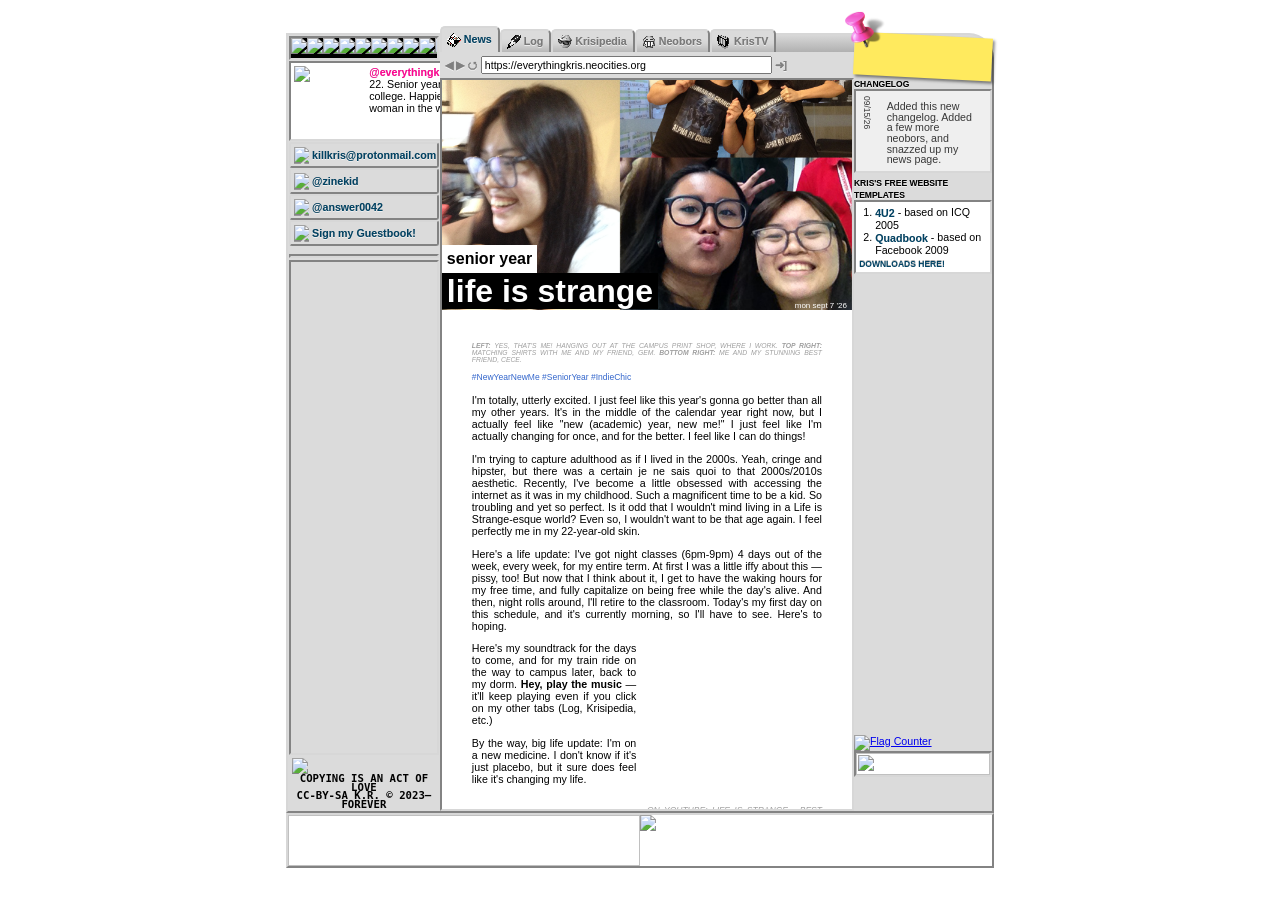
==== commit 01c7fffd: "added some stuff" ====
--- a/publicdeploy/index.html
+++ b/publicdeploy/index.html
@@ -61,6 +61,10 @@
               <li><img src="blinkies/tabs.gif"></li>
               <li><img src="blinkies/clicked.gif"></li>
               <li><img src="blinkies/borntodie.gif"></li>
+              <li><img src="blinkies/life.gif"></li>
+              <li><img src="blinkies/loser.gif"></li>
+
+
             </ul>
 
             <!-- Mirrors the stuff above so it doesn't abruptly loop -->
@@ -1471,13 +1475,15 @@
               <li><a href="templates/2_Quadbook/qb_index.html" target="_blank">Quadbook</a> - based on Facebook 2009
               </li>
             </ol>
+            <span class="mini-title"><a target="_blank" href="https://drive.proton.me/urls/6XWAZVAKBW#DIFK3nWvMRco" >DOWNLOADS HERE!</a></span>
           </div>
         </div>
-        <div id="little-web-planet-dark">
+        <div id="little-web-planet-mini">
           <script src="https://gikaayumi.nekoweb.org/games-shrines/little-big-planet/lvw-members.js"></script>
-          <script src="https://gikaayumi.nekoweb.org/games-shrines/little-big-planet/lvw-widget-dark.js"></script>
+          <script src="https://gikaayumi.nekoweb.org/games-shrines/little-big-planet/lvw-widget-mini.js"></script>
         </div>
         <div class="spacer"></div>
+        
 
         <a href="https://info.flagcounter.com/dugR">
           <img
--- a/publicdeploy/style.css
+++ b/publicdeploy/style.css
@@ -404,7 +404,7 @@
 .tabs .search-bar input {
   font-family: Verdana, Geneva, Tahoma, sans-serif;
   font-size: 1em;
-  width: 80%;
+  width: 70%;
 }
 
 /*aside L footer*/
@@ -1407,10 +1407,6 @@
   text-align: left;
 }
 
-.little-web-planet-dark {
-  object-fit: contain;
-}
-
 .icon {
   display: inline-block;
   height: 14px;
@@ -1545,6 +1541,10 @@
   text-decoration: none;
 }
 
+#statuscafe a::after {
+  content: ' scribbled...';
+}
+
 #statuscafe-username {
   color: rgb(109, 109, 109);
 }
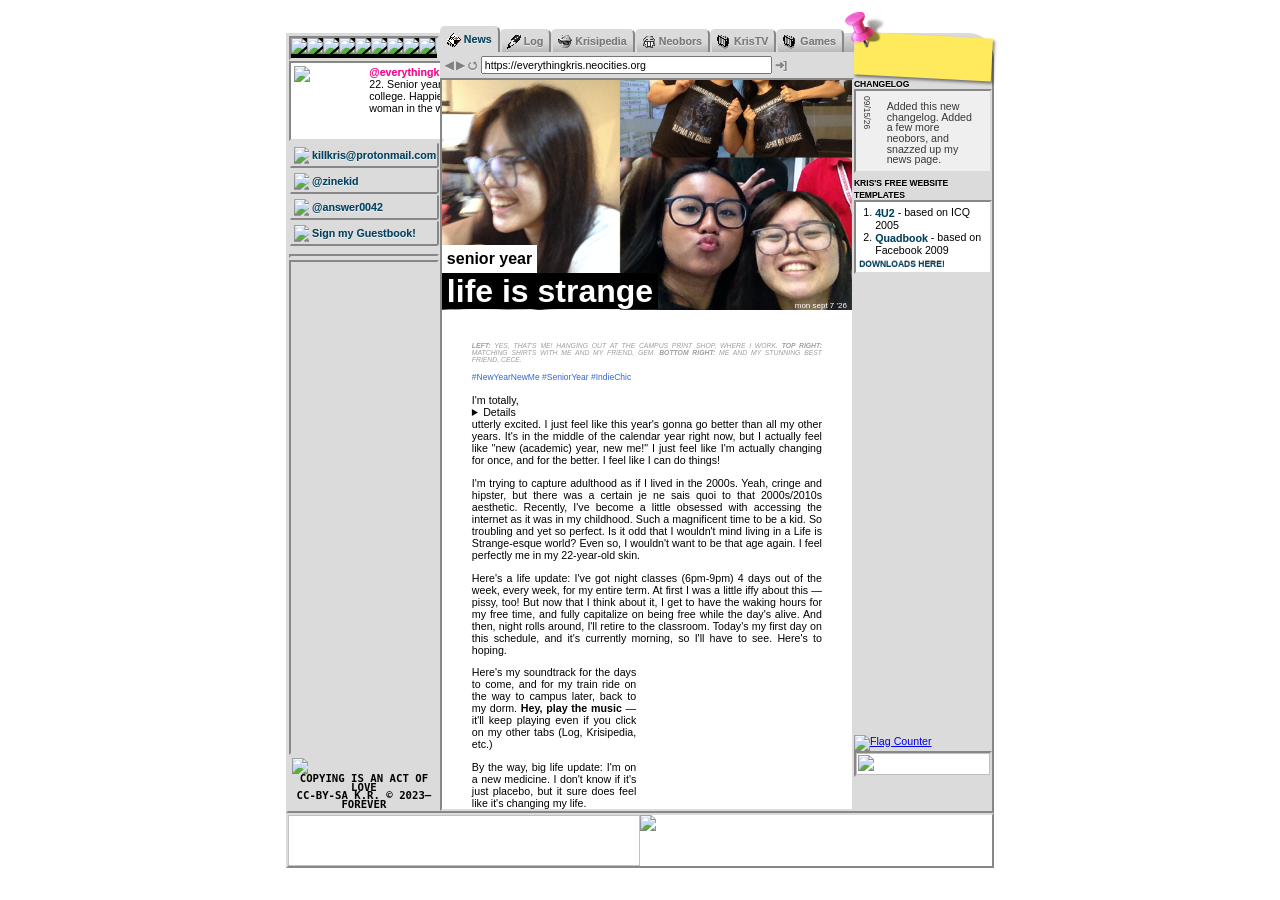
==== commit f7cf3ff7: "adding some files+trying to verify handle for bsky" ====
--- a/publicdeploy/index.html
+++ b/publicdeploy/index.html
@@ -63,10 +63,11 @@
               <li><img src="blinkies/borntodie.gif"></li>
               <li><img src="blinkies/life.gif"></li>
               <li><img src="blinkies/loser.gif"></li>
-
-
+              <li><img src="blinkies/emoticons.webp "></li>
+              <li><img src="blinkies/doghair.gif "></li>
+              <li><img src="blinkies/uturn.gif "></li>
+              <li><img src="blinkies/dont-like-it.gif "></li>
             </ul>
-
             <!-- Mirrors the stuff above so it doesn't abruptly loop -->
             <ul class="marquee__content" style="margin: 0px">
               <li><img src="blinkies/yellow-lover-blinkie.gif"></li>
@@ -105,7 +106,12 @@
               <li><img src="blinkies/leader.gif"></li>
               <li><img src="blinkies/tabs.gif"></li>
               <li><img src="blinkies/clicked.gif"></li>
-              <li><img src="blinkies/borntodie.gif"></li>
+              <li><img src="blinkies/life.gif"></li>
+              <li><img src="blinkies/loser.gif"></li>
+              <li><img src="blinkies/emoticons.webp "></li>
+              <li><img src="blinkies/doghair.gif "></li>
+              <li><img src="blinkies/uturn.gif "></li>
+              <li><img src="blinkies/dont-like-it.gif "></li>
             </ul>
           </div>
         </div>
@@ -194,6 +200,12 @@
               </h2>
             </li>
 
+            <li class="tab" id="tab7">
+              <h2>
+                <img src="icons/tv.gif" class="icon">Games
+              </h2>
+            </li>
+
           </ul>
           <div class="search-bar">
             <a>◀</a> <a>▶</a> <a>⭯</a>
@@ -231,7 +243,7 @@
                       <a>#NewYearNewMe</a> <a>#SeniorYear</a> <a>#IndieChic</a>
                     </p>
                   </div>
-                  <p>I'm totally, utterly excited. I just feel like this year's gonna go better than all my other years.
+                  <p>I'm totally, <details>Hello world</details>utterly excited. I just feel like this year's gonna go better than all my other years.
                     It's in the middle of the calendar year right now, but I actually feel like "new (academic) year,
                     new me!" I just feel like I'm actually changing for once, and for the better. I feel like I can do
                     things!</p>
@@ -1222,6 +1234,16 @@
                         class="response-button">View Feedback</a></div>
                   </div>
                 </div>
+                <div class="neobor-post">
+                  <a href="https://melankorin." class="button_container" target="_blank"><img src="https://melankorin.net/assets/img/buttons/button-1.gif" alt="melankorin.net site button"
+                      class="userbutton"></a>
+                  <div class="description">
+                    <a class="name">Melankorin</a>
+                    <p>Lorem ipsum dolor sit amet, consectetur adipisicing elit. </p>
+                    <div class="datetc"><a class="post-attachment note">Month Day, Year</a> at 0:00pm · <a
+                        class="response-button">Comment</a> · <a class="response-button">Like</a> · <a
+                        class="response-button">View Feedback</a></div>
+                  </div>
                 <!--
                 <div class="neobor-post">
                   <a href="[LINK TO SITE]" class="button_container" target="_blank"><img src="[BUTTON IMAGE]"
@@ -1475,7 +1497,8 @@
               <li><a href="templates/2_Quadbook/qb_index.html" target="_blank">Quadbook</a> - based on Facebook 2009
               </li>
             </ol>
-            <span class="mini-title"><a target="_blank" href="https://drive.proton.me/urls/6XWAZVAKBW#DIFK3nWvMRco" >DOWNLOADS HERE!</a></span>
+            <span class="mini-title"><a target="_blank"
+                href="https://drive.proton.me/urls/6XWAZVAKBW#DIFK3nWvMRco">DOWNLOADS HERE!</a></span>
           </div>
         </div>
         <div id="little-web-planet-mini">
@@ -1483,7 +1506,7 @@
           <script src="https://gikaayumi.nekoweb.org/games-shrines/little-big-planet/lvw-widget-mini.js"></script>
         </div>
         <div class="spacer"></div>
-        
+
 
         <a href="https://info.flagcounter.com/dugR">
           <img
--- a/publicdeploy/style.css
+++ b/publicdeploy/style.css
@@ -4,7 +4,7 @@
   --fontsize: 8pt;
   --vpwidth: 55vw;
   --vpheight: 95vh;
-  --border: 2px rgb(215, 215, 215);
+  --border: 2px var(--mainbackground);
   --borderstyle: outset;
   --innerborderstyle: inset;
   --mainbackground: rgb(219, 219, 219);
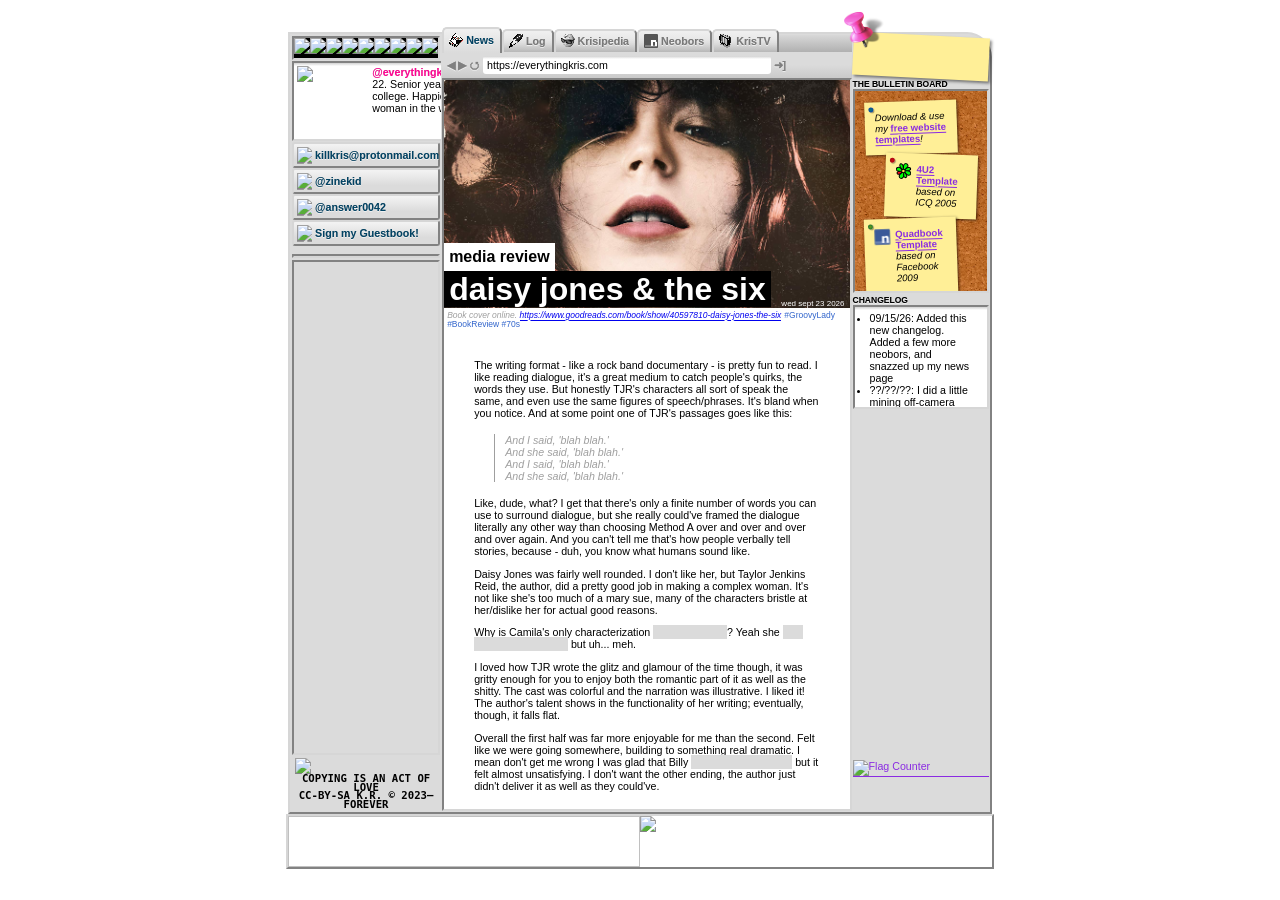
==== commit 2f59a270: "fixed website template section styling made tabs have skeummorph kinda style simplified changelog ne" ====
--- a/publicdeploy/index.html
+++ b/publicdeploy/index.html
@@ -20,8 +20,8 @@
 <body>
   <div class="viewport">
     <div class="everything">
-      <div class="asideL">
-        <div class="asideL_header">
+      <aside class="sidebar-left">
+        <div class="sidebar-left__header">
           <div class="marquee">
             <ul class="marquee__content" style="margin: 0px">
               <li><img src="blinkies/yellow-lover-blinkie.gif"></li>
@@ -116,8 +116,8 @@
           </div>
         </div>
 
-        <div class="asideL_content">
-          <div class="inset-box mini-profile">
+        <div class="sidebar-left__content">
+          <div class="inset-box profile-summary">
             <div class="pfp"><img src="images/smileypfp.jpg"></div>
             <div>
               <span class="text tab inset-text tooltip pink" id="tab5">@everythingkris<span
@@ -126,31 +126,31 @@
               22. Senior year of college. Happiest woman in the world.
             </div>
           </div>
-          <div class="socbuttons">
+          <div class="social-links">
             <a>
-              <div class="socbutton">
+              <div class="social-link">
                 <img src="socialicons/email.png">killkris@protonmail.com
               </div>
             </a>
             <a href="https://spacehey.com/zinekid" target="_blank">
-              <div class="socbutton">
+              <div class="social-link">
                 <img src="socialicons/spacehey.png">@zinekid
               </div>
             </a>
             <a href="https://github.com/answer0042" target="_blank">
-              <div class="socbutton">
+              <div class="social-link">
                 <img src="socialicons/github.png">@answer0042
               </div>
             </a>
             <a href="https://everythingkris.atabook.org/" target="_blank">
-              <div class="socbutton">
+              <div class="social-link">
                 <img src="socialicons/web.png">Sign my Guestbook!
               </div>
             </a>
           </div>
-          <div class="banner_space">
+          <div class="banner-slot">
             <a href="#" id="square-banner-link">
-              <img id="square-banner-img" class="banner div-inset">
+              <img id="square-banner-image" class="banner div-inset">
             </a>
           </div>
           <div class="chatbox">
@@ -159,13 +159,13 @@
             </iframe>
           </div>
 
-          <div class="asideL_footer">
+          <div class="sidebar-left__footer">
             <img src="images/barcode.png">
             <p>COPYING IS AN ACT OF LOVE</p>
             <p>CC-BY-SA K.R. © 2023—FOREVER</p>
           </div>
         </div>
-      </div>
+      </aside>
 
       <div class="main">
         <div class="tabs">
@@ -190,7 +190,7 @@
 
             <li class="tab" id="tab4">
               <h2>
-                <img src="icons/cheeky.gif" class="icon">Neobors
+                <img src="icons/neobors.png" class="icon">Neobors
               </h2>
             </li>
 
@@ -199,24 +199,87 @@
                 <img src="icons/tv.gif" class="icon">KrisTV
               </h2>
             </li>
-
+<!--
             <li class="tab" id="tab7">
               <h2>
                 <img src="icons/tv.gif" class="icon">Games
               </h2>
             </li>
+            -->
 
           </ul>
           <div class="search-bar">
             <a>◀</a> <a>▶</a> <a>⭯</a>
-            <input value="https://everythingkris.neocities.org"></input>
+            <input value="https://everythingkris.com"></input>
             <a>➜]</a>
           </div>
         </div>
 
-        <div class="main_frame">
+        <div class="main-panel">
           <section class="tab-content active" id="tab-content1">
-            <div class="frontpage">
+            <div class="front-page">
+              <div class="article">
+                <div class="thumbnail">
+                  <img src="images/daisy.png" class="thumbnail">
+                  <div class="text">
+                    <div class="tag">
+                      <h3>Media Review</h3>
+                    </div>
+                    <div class="titledater">
+                      <div class="titlebox">
+                        <h2>Daisy Jones & The Six</h2>
+                      </div>
+                      <div class="dater">wed sept 23 2026</div>
+                    </div>
+                  </div>
+                </div>
+
+                <div class="flavortext">
+                  <span class="caption">Book cover online. <a
+                      href="https://www.goodreads.com/book/show/40597810-daisy-jones-the-six"
+                      target="_blank">https://www.goodreads.com/book/show/40597810-daisy-jones-the-six</a></span>
+                  <span class="hashtags">
+                    <a>#GroovyLady</a> <a>#BookReview</a> <a>#70s</a>
+                  </span>
+                </div>
+                <div class="body">
+
+                  <p>The writing format - like a rock band documentary - is pretty fun to read. I like reading dialogue,
+                    it's a great medium to catch people's quirks, the words they use. But honestly TJR's characters all
+                    sort of speak the same, and even use the same figures of speech/phrases. It's bland when you notice.
+                    And at some point one of TJR's passages goes like this:</p>
+                  <span class="blockquote">
+                    And I said, 'blah blah.'<br>
+                    And she said, 'blah blah.'<br>
+                    And I said, 'blah blah.'<br>
+                    And she said, 'blah blah.'
+                  </span>
+                  <p>Like, dude, what? I get that there's only a finite number of words you can use to surround
+                    dialogue, but she really could've framed the dialogue literally any other way than choosing Method A
+                    over and over and over and over again. And you can't tell me that's how people verbally tell
+                    stories, because - duh, you know what humans sound like.</p>
+                  <p>Daisy Jones was fairly well rounded. I don't like her, but Taylor Jenkins Reid, the author, did a
+                    pretty good job in making a complex woman. It's not like she's too much of a mary sue, many of the
+                    characters bristle at her/dislike her for actual good reasons.</p>
+                  <p>Why is Camila's only characterization <span class="spoiler">"forgiving wife"</span>? Yeah she <span
+                      class="spoiler">had that thing with Gary</span> but uh...
+                    meh.</p>
+                  <p>I loved how TJR wrote the glitz and glamour of the time though, it was gritty enough for you to
+                    enjoy both the romantic part of it as well as the shitty. The cast was colorful and the narration
+                    was illustrative. I liked it! The author's talent shows in the functionality of her writing;
+                    eventually, though, it falls flat. </p>
+                  <p>Overall the first half was far more enjoyable for me than the second. Felt like we were going
+                    somewhere, building to something real dramatic. I mean don't get me wrong I was glad that Billy
+                    <span class="spoiler">"stayed" with Camila</span> but it felt almost unsatisfying. I don't want the
+                    other ending, the author just
+                    didn't deliver it as well as they could've.
+                  </p>
+
+                  <div class="footer">
+                    You're all sorts of things you don't even know yet.
+                  </div>
+                </div>
+              </div>
 
               <div class="article">
                 <div class="thumbnail">
@@ -233,17 +296,17 @@
                     </div>
                   </div>
                 </div>
+
+                <div class="flavortext">
+                  <span class="caption"><b>Left:</b> Me at the campus print shop, where I work.
+                    <b>Top right:</b> me and Gem. <b>Bottom right:</b> me and Cece.
+                  </span>
+                  <span class="hashtags">
+                    <a>#NewYearNewMe</a> <a>#SeniorYear</a> <a>#IndieChic</a>
+                  </span>
+                </div>
                 <div class="body">
-                  <div class="flavortext">
-                    <p class="caption"><b>Left:</b> Yes, that's me! Hanging out at the campus print shop, where I work.
-                      <b>Top right:</b> matching shirts
-                      with me and my friend, Gem. <b>Bottom right:</b> me and my stunning best friend, Cece.
-                    </p>
-                    <p class="hashtags">
-                      <a>#NewYearNewMe</a> <a>#SeniorYear</a> <a>#IndieChic</a>
-                    </p>
-                  </div>
-                  <p>I'm totally, <details>Hello world</details>utterly excited. I just feel like this year's gonna go better than all my other years.
+                  <p>I'm totally, utterly excited. I just feel like this year's gonna go better than all my other years.
                     It's in the middle of the calendar year right now, but I actually feel like "new (academic) year,
                     new me!" I just feel like I'm actually changing for once, and for the better. I feel like I can do
                     things!</p>
@@ -265,8 +328,8 @@
                       frameborder="0"
                       allow="accelerometer; autoplay; clipboard-write; encrypted-media; gyroscope; picture-in-picture; web-share"
                       referrerpolicy="strict-origin-when-cross-origin" allowfullscreen></iframe>
-                    <p class="caption">On Youtube: Life is Strange - Best of - Original Soundtrack - Background Music
-                    </p>
+                    <span class="caption">On Youtube: Life is Strange - Best of - Original Soundtrack - Background Music
+                    </span>
                   </div>
                   <p>Here's my soundtrack for the days to come, and for my train ride on the way to campus later, back
                     to my dorm. <b>Hey, play the music</b> — it'll keep playing even if you click on my other tabs (Log,
@@ -275,10 +338,7 @@
                     does feel
                     like it's changing my life. </p>
                   <div class="footer">
-
-
                     Never corner a penguin. Its fight or flight reflex kicks in. And penguins don't fly.
-
                   </div>
                 </div>
               </div>
@@ -1234,16 +1294,6 @@
                         class="response-button">View Feedback</a></div>
                   </div>
                 </div>
-                <div class="neobor-post">
-                  <a href="https://melankorin." class="button_container" target="_blank"><img src="https://melankorin.net/assets/img/buttons/button-1.gif" alt="melankorin.net site button"
-                      class="userbutton"></a>
-                  <div class="description">
-                    <a class="name">Melankorin</a>
-                    <p>Lorem ipsum dolor sit amet, consectetur adipisicing elit. </p>
-                    <div class="datetc"><a class="post-attachment note">Month Day, Year</a> at 0:00pm · <a
-                        class="response-button">Comment</a> · <a class="response-button">Like</a> · <a
-                        class="response-button">View Feedback</a></div>
-                  </div>
                 <!--
                 <div class="neobor-post">
                   <a href="[LINK TO SITE]" class="button_container" target="_blank"><img src="[BUTTON IMAGE]"
@@ -1458,11 +1508,14 @@
               </div>
             </div>
           </section>
+
+          <section class="tab-content" id="tab-content7">
+            gameth
+          </section>
         </div>
       </div>
 
-      <div class="asideR">
-
+      <aside class="sidebar-right">
         <div class="statuscafe">
           <div id="statuscafe">
             <div id="statuscafe-username"></div>
@@ -1470,35 +1523,38 @@
           </div>
           <script src="https://status.cafe/current-status.js?name=everythingkris" defer></script>
         </div>
-        <div class="changelog">
-          <span class="mini-title">Changelog</span>
-          <div class="changelog-box inset-box">
-            <table>
-              <tr>
-                <td>09/15/26</td>
-                <td>Added this new changelog. Added a few more neobors, and snazzed up my news page.</td>
-              </tr>
-              <tr>
-                <td>??/??/??</td>
-                <td>I did a little mining off-camera</td>
-              </tr>
-              <tr>
-                <td>12/23/23</td>
-                <td>D-Day. First recorded instance of my website, still under the name "killkris"</td>
-              </tr>
-            </table>
+        <div>
+          <span class="mini-title">The Bulletin Board</span>
+          <div class="bulletin-box inset-box">
+            <div class="cork-bg">
+              <div class="sticky-note">
+                <div class=sticky-text>Download & use my <a target="_blank"
+                  href="https://drive.proton.me/urls/6XWAZVAKBW#DIFK3nWvMRco"> free website templates</a>!</span>
+                  </div>
+              </div>
+              <div class="sticky-note">
+                <img src="icons/icq.svg">
+                <div class="sticky-text"><a href="templates/1_4U2/4u2_index.html" target="_blank">4U2 Template</a>
+                based on ICQ 2005
+                </div>
+              </div>
+              <div class="sticky-note">
+                <img src="icons/neobors.png">
+                <div class="sticky-text"><a href="templates/2_Quadbook/qb_index.html" target="_blank">Quadbook
+                    Template</a> based on Facebook 2009
+                </div>
+              </div>
+            </div>
           </div>
         </div>
-        <div class="template-section">
-          <span class="mini-title">Kris's Free Website Templates</span>
-          <div class="inset-box">
-            <ol>
-              <li><a href="templates/1_4U2/4u2_index.html" target="_blank">4U2</a> - based on ICQ 2005</li>
-              <li><a href="templates/2_Quadbook/qb_index.html" target="_blank">Quadbook</a> - based on Facebook 2009
-              </li>
-            </ol>
-            <span class="mini-title"><a target="_blank"
-                href="https://drive.proton.me/urls/6XWAZVAKBW#DIFK3nWvMRco">DOWNLOADS HERE!</a></span>
+        <div>
+          <span class="mini-title">Changelog</span>
+          <div class="inset-box changelog">
+            <ul>
+              <li>09/15/26: Added this new changelog. Added a few more neobors, and snazzed up my news page</li>
+              <li>??/??/??: I did a little mining off-camera</li>
+              <li>12/23/23: D-Day. First recorded instance of my website, still under the name "killkris"</li>
+            </ul>
           </div>
         </div>
         <div id="little-web-planet-mini">
@@ -1509,26 +1565,23 @@
 
 
         <a href="https://info.flagcounter.com/dugR">
-          <img
+          <img id="flag-count"
             src="https://s01.flagcounter.com/count2/dugR/bg_dbdbdb/txt_000000/border_dbdbdb/columns_2/maxflags_10/viewers_0/labels_1/pageviews_0/flags_0/percent_0/"
             alt="Flag Counter" border="0">
         </a>
-        <a class="inset-box no-padding" href="https://www.hamqsl.com/solar.html"
-          title="Click to add Solar-Terrestrial Data to your website!"><img src="https://www.hamqsl.com/solarpich.php"
-            height="100%"></a>
-        <iframe id="my-clock"
+        <iframe id="site-clock"
           src="https://free.timeanddate.com/clock/ial72bvs/n145/fn17/fs10/fcfff/tc000/pct/ahr/bas2/bat7/pl4/pr4/pt2/pb2/tt0/tw1/tm1/ts1/ta1/tb4"
           frameborder="0" width="100%" height="32" allowtransparency="true"></iframe>
-      </div>
+      </aside>
     </div>
 
-    <div class="bottom_banners_container">
-      <div class="banner_space">
-        <a href="#" id="bottom-banner-1-link">
-          <img id="bottom-banner-1-img" class="banner">
+    <div class="bottom-banner-row">
+      <div class="banner-slot">
+        <a href="#" id="bottom-banner-link">
+          <img id="bottom-banner-image" class="banner">
         </a>
       </div>
-      <a href="https://zinebonanza.neocities.org" class="banner_space" id="bottom-banner-2-link">
+      <a href="https://zinebonanza.neocities.org" class="banner-slot" id="bottom-banner-2-link">
         <img src="banners_rec/zb.gif" id="bottom-banner-2-img">
       </a>
     </div>
--- a/publicdeploy/style.css
+++ b/publicdeploy/style.css
@@ -4,7 +4,7 @@
   --fontsize: 8pt;
   --vpwidth: 55vw;
   --vpheight: 95vh;
-  --border: 2px var(--mainbackground);
+  --border: 2px rgb(214, 214, 214);
   --borderstyle: outset;
   --innerborderstyle: inset;
   --mainbackground: rgb(219, 219, 219);
@@ -14,10 +14,12 @@
   --secondarycolor: #ff0090;
   --contentbg: white;
   --black: rgb(25, 27, 32);
-  --asideLheight500: calc(var(--vpheight) * .2);
-  --main_frame_height: 81vh;
+  --sidebar-left-height-mobile: calc(var(--vpheight) * .2);
+  --main-panel-height: 81vh;
   --logbooklineheight: 1.2em;
   --grey: rgb(183, 183, 183);
+  --inset-shadow: linear-gradient(rgb(210, 210, 210) 0px, rgb(255, 255, 255) 3px);
+  --sticky-color: rgb(255, 239, 151);
 }
 
 * {
@@ -55,7 +57,6 @@
   flex-direction: column;
   align-items: center;
   justify-content: center;
-  text-align: justify;
   width: 100vw;
   min-height: 100vh;
   margin: 0;
@@ -77,6 +78,7 @@
 
 ul {
   padding: 0;
+  margin: 0;
   list-style-type: none;
 }
 
@@ -101,6 +103,21 @@
 /* span*/
 .inset-text {
   text-shadow: 0 0.5px 0 rgba(255, 255, 255, 0.6), 0 -0.5px 0 rgba(0, 0, 0, 0.3);
+}
+
+.spoiler {
+  background-color: rgb(219, 219, 219);
+  color: transparent;
+  -webkit-user-select: none;
+  -ms-user-select: none;
+  user-select: none;
+  padding: 1px 2px;
+}
+
+.spoiler:hover {
+  background-color: rgb(245, 245, 245);
+  color: rgb(0, 0, 0);
+  mix-blend-mode: multiply;
 }
 
 .normal-text {
@@ -163,7 +180,7 @@
 
 
 /* Container for banners side by side */
-.bottom_banners_container {
+.bottom-banner-row {
   display: flex;
   flex-direction: row;
   height: auto;
@@ -173,8 +190,8 @@
   border-style: var(--borderstyle);
 }
 
-.bottom_banners_container .banner_space,
-.bottom_banners_container a {
+.bottom-banner-row .banner-slot,
+.bottom-banner-row a {
   height: 51px;
   width: 100%;
   object-fit: fill;
@@ -192,6 +209,9 @@
   border-style: var(--borderstyle);
   border-top-right-radius: 25px;
   max-height: none;
+  gap: 1px;
+  padding: 1px;
+  box-sizing: border-box;
 }
 
 .main {
@@ -210,15 +230,15 @@
 }
 
 /* Aside L*/
-.asideL {
+.sidebar-left {
   flex: 1.1;
   display: flex;
   flex-direction: column;
   max-width: calc(100% / 3);
-  overflow-y: hidden;
-}
-
-.asideL_header {
+  overflow: hidden;
+}
+
+.sidebar-left__header {
   margin: var(--gap);
   margin-bottom: 0;
   border: var(--border);
@@ -226,7 +246,7 @@
   background-color: black;
 }
 
-.asideL_content {
+.sidebar-left__content {
   display: flex;
   flex-direction: column;
   flex: 90%;
@@ -242,6 +262,7 @@
   word-break: break-word;
   background-color: var(--contentbg);
   text-align: left;
+  background-image: var(--inset-shadow);
 }
 
 .inset-box.no-padding {
@@ -254,10 +275,10 @@
   aspect-ratio: 1/1;
 }
 
-.mini-profile {
+.profile-summary {
   min-width: 175px;
   display: grid;
-  grid-template-columns: 1fr 3fr
+  grid-template-columns: 1fr 3fr;
 }
 
 #online {
@@ -265,12 +286,13 @@
   image-rendering: crisp-edges;
 }
 
-.socbuttons {
+.social-links {
   margin: var(--gap) 0 var(--gap) 0;
   grid-template-columns: 1fr 1fr;
 }
 
-.socbutton {
+.social-link {
+  background-image: linear-gradient(rgb(242, 242, 242) 5%, var(--mainbackground) 70%);
   border-radius: 3px;
   display: flex;
   align-items: center;
@@ -281,17 +303,16 @@
   border-style: var(--borderstyle);
 }
 
-.socbutton:hover {
-  background-color: rgb(222, 222, 222);
+.social-link:hover {
   filter: brightness(1.1);
 }
 
-.socbutton:active {
+.social-link:active {
   border-style: inset;
   filter: brightness(0.9);
 }
 
-.asideL_content .socbuttons img {
+.sidebar-left__content .social-links img {
   width: 15px;
   padding-right: 3px;
   display: inline-block;
@@ -300,10 +321,10 @@
 }
 
 
-.main_frame {
+.main-panel {
   display: grid;
   width: auto;
-  height: var(--main_frame_height);
+  height: var(--main-panel-height);
   background-color: white;
   border: var(--border);
   border-style: var(--innerborderstyle);
@@ -311,7 +332,8 @@
 
 /*TABS*/
 .tabs {
-  background: linear-gradient(180deg,rgb(216, 216, 216) 0%, rgba(116, 116, 116, 1) 100%);
+  background: linear-gradient(180deg, rgb(216, 216, 216) 0%, rgba(116, 116, 116, 1) 100%);
+
 }
 
 .tabs ul {
@@ -347,14 +369,14 @@
   height: 14px;
   filter: none;
   position: relative;
-  bottom: 3px;
-  -webkit-box-shadow: none; 
+  bottom: 2px;
+  -webkit-box-shadow: none;
   box-shadow: none;
 }
 
 .tab {
   color: rgb(118, 120, 135);
-  background-color: var(--mainbackground);
+  background-image: linear-gradient(rgb(239, 239, 239) 5%, var(--mainbackground)100%);
   padding: 4px 6px 6px 5px;
   border-radius: 5px 5px 0 0;
   height: 11px;
@@ -362,18 +384,19 @@
   border-style: var(--borderstyle);
   border-bottom: none;
   filter: grayscale(100%);
-  -webkit-box-shadow: inset -1px -22px 8px -18px  rgba(0, 0, 0, 0.2); 
-  box-shadow:inset -1px -22px 10px -18px rgba(0, 0, 0, 0.2);
+  -webkit-box-shadow: inset -1px -22px 8px -18px rgba(0, 0, 0, 0.2);
+  box-shadow: inset -1px -22px 10px -18px rgba(0, 0, 0, 0.2);
 }
 
 .text.tab {
   padding: 0;
   background-color: transparent;
+  background-image: none;
   border-style: none;
   filter: none;
   font-weight: bold;
   color: var(--linkcolor);
-  -webkit-box-shadow: none; 
+  -webkit-box-shadow: none;
   box-shadow: none;
 }
 
@@ -385,11 +408,12 @@
 .tab-content {
   display: none;
   overflow: scroll;
-  max-height: var(--main_frame_height);
+  max-height: var(--main-panel-height);
+  overscroll-behavior: none
 }
 
 .tabs .search-bar {
-  background-color: var(--mainbackground);
+  background-image: linear-gradient(var(--mainbackground) 50%, rgb(202, 202, 202) 100%);
   padding: 4px 5px;
 }
 
@@ -405,11 +429,15 @@
   font-family: Verdana, Geneva, Tahoma, sans-serif;
   font-size: 1em;
   width: 70%;
+  border: none;
+  padding: 3px 4px;
+  border-radius: 3px;
+  background-image: var(--inset-shadow);
 }
 
 /*aside L footer*/
 
-.asideL_footer {
+.sidebar-left__footer {
   font-family: monospace;
   text-align: justify;
   line-height: .8em;
@@ -418,7 +446,7 @@
   font-weight: bold;
 }
 
-.asideL_footer p {
+.sidebar-left__footer p {
   margin: 0;
   text-align: center;
 }
@@ -441,11 +469,11 @@
   display: flow-root;
 }
 
-.frontpage h2 {
+.front-page h2 {
   font-size: 3em;
 }
 
-.frontpage h3 {
+.front-page h3 {
   font-size: 1.5em;
 }
 
@@ -458,16 +486,16 @@
   margin-bottom: 1em;
 }
 
-.frontpage li {
+.front-page li {
   margin-top: 1em;
 }
 
-.frontpage img {
+.front-page img {
   width: 100%;
   image-rendering: crisp-edges;
 }
 
-.frontpage::selection {
+.front-page::selection {
   color: white;
   background-color: var(--secondarycolor);
 }
@@ -544,29 +572,47 @@
 }
 
 .article .flavortext {
-  margin-bottom: 1.5em;
+  line-height: 0.9;
+  margin: 0 3px;
+}
+
+.article span.hashtags,
+.article .footer,
+.article span.caption {
   font-size: .8em;
-}
-
-.article p.caption,
+  text-align: left;
+}
+
+.article span.caption,
 .article .footer {
   color: rgb(159, 159, 159);
   font-style: italic;
-  text-transform: uppercase;
-  font-size: .8em;
-}
-
-.article p.hashtags {
+}
+
+.article span.caption a {
+  border-bottom: 1px solid;
+  -webkit-text-stroke: 2px var(--contentbg);
+  paint-order: stroke fill;
+  text-decoration: none;
+}
+
+.article span.caption a:visited {
+  color: grey
+}
+
+.article span.hashtags {
   color: #36c;
 }
 
-.article p.hashtags a:hover {
-  text-decoration: underline;
-  text-decoration-thickness: 1px;
+.article span.hashtags a:hover {
+  border-bottom: 1px solid;
+  -webkit-text-stroke: 2px var(--contentbg);
+  paint-order: stroke fill;
 }
 
 .article .floater {
   width: 50%;
+  line-height: 0.9;
 }
 
 .article .floater.left {
@@ -610,6 +656,7 @@
   padding: calc(var(--logbooklineheight)* 3.1);
   padding-left: calc(var(--margin) * 3.5);
   line-height: var(--logbooklineheight);
+  ;
 }
 
 
@@ -1036,7 +1083,7 @@
   margin: 30px;
 }
 
-.aboutme th,
+.aboutme th, .aboutme
 td {
   border-bottom: 1px solid rgb(223, 228, 231);
   padding: 0;
@@ -1355,56 +1402,125 @@
 
 
 /* Aside R*/
-.asideR {
+.sidebar-right {
   flex: 1;
   display: flex;
   flex-direction: column;
 }
 
-.changelog-box {
-  height: 80px;
-  overflow-y: scroll;
+.sidebar-right a {
+  border-bottom: 1px solid;
+  paint-order: stroke fill;
+  text-decoration: none;
+  -webkit-text-stroke: 2px var(--mainbackground);
+  color:blueviolet
+}
+
+.bulletin-box {
+  height: 200px;
+  margin: 0;
   padding: 0;
-}
-
-.changelog table {
-  border-collapse: collapse;
-  font-size: 1em;
-  font-family:'Segoe UI', Tahoma, Geneva, Verdana, sans-serif;
-  line-height: 1em;
-  margin: 0;
-  background-color: rgb(221, 221, 221);
-  color: rgb(93, 93, 93);
-}
-
-.changelog td {
+  position: relative;
+  overflow: scroll;
+  font-size: 0.9em;
+  overscroll-behavior: none;
+}
+
+.cork-bg {
+  background-image: url(backgrounds/corkboard-bg.png);
+  background-size: cover;
+  flex-direction: column;
+  display: flex;
+  align-items: center;
+  padding: 10px 20px;
+  animation: ease-in-out;
+  height: 100%;
+}
+
+.sticky-note {
+  background-color: var(--sticky-color);
+  max-width: 100px;
   padding: 10px;
-  border: 0;
-  
-}
-  
-.changelog td:first-child {
-  font-size: .8em;
-  padding: 5px;
-  width: 1em;
-  vertical-align: top;
-  writing-mode: vertical-lr;
-  border-right: 1px solid (0, 0, 0, 0.14);
-}
-
-.changelog tr {
-  border-bottom: 1px solid rgba(0, 0, 0, 0.066);
-}
-
-.changelog tr:first-child {
-  background-color: rgb(239, 239, 239);
-  color: rgb(56, 56, 56);
-  box-shadow: 0px 2px 5px rgba(0, 0, 0, 0.198);
-}
-
-.template-section {
-  padding: 0.3em 0;
+  box-shadow: 1px 1px 3px rgba(0, 0, 0, 0.6);
+  display: flex;
+  gap: 5px;
+  transition: 0.2s ease-in-out;
+  font-style: italic;
+}
+
+.sticky-note a {
+  -webkit-text-stroke: 2px var(--sticky-color);
+}
+
+.sticky-note::before {
+  content: '';
+  position: absolute;
+  left: 4px;
+  top: 5px;
+  width: 5px;
+  height: 5px;
+  border-radius: 100%;
+  box-shadow: 1px 1px 1px rgba(0, 0, 0, 0.366);
+}
+
+.sticky-note:nth-child(1n)::before {
+  background: radial-gradient(circle, rgb(3, 124, 118) 0%, #1029bb 100%);
+}
+
+.sticky-note:nth-child(2n)::before {
+  background: radial-gradient(circle, rgb(207, 12, 12) 0%, #99021b 100%);
+}
+
+.sticky-note:nth-child(3n)::before {
+  background: radial-gradient(circle, rgb(101, 160, 19) 0%, #036044 100%);
+}
+
+.sticky-note:nth-child(4n)::before {
+  background: radial-gradient(circle, rgb(255, 225, 0) 0%, #ff8000 100%);
+}
+
+
+.sticky-note a {
+  font-weight: bold;
+  font-style: normal;
+}
+
+.sticky-note:nth-child(even):hover,
+.sticky-note:nth-child(odd):hover {
+  transform: scale(105%);
+  box-shadow: 1px 1px 9px rgba(0, 0, 0, 0.4);
+  z-index: 1;
+}
+
+.sticky-note img {
+  width: 16px;
+  height: 16px;
+  align-self: flex-start;
+}
+
+.sticky-note:nth-child(even) {
+  transform: rotate(2deg);
+  position: relative;
+  right: -10px;
+}
+
+.sticky-note:nth-child(odd) {
+  transform: rotate(-2deg);
+  position: relative;
+  right: 10px;
+}
+
+.changelog {
+  padding: 0;
   text-align: left;
+  height: 100px;
+  overflow: scroll;
+  display: grid;
+}
+
+.changelog ul {
+  padding: 5px 15px;
+  list-style: disc;
 }
 
 .icon {
@@ -1413,11 +1529,11 @@
   width: 14px;
   margin-right: 3px;
   position: relative;
-  top: 4px;
+  top: 3px;
   image-rendering: pixelated;
 }
 
-#my-clock {
+#site-clock {
   align-self: end;
   margin: 1px 1px 1px 2px;
 }
@@ -1433,16 +1549,6 @@
   flex-shrink: 0;
 }
 
-.footer .button {
-  width: fit-content;
-  transition: 0.1s ease-in-out;
-}
-
-.footer .button:hover {
-  transform: scale(95%);
-}
-
-
 /*  Chat */
 .chatbox {
   flex-grow: 1;
@@ -1452,7 +1558,7 @@
 
 /*  Links  */
 .template-section a,
-.asideL a {
+.sidebar-left a {
   color: var(--linkcolor);
   font-weight: bold;
   text-decoration: none;
@@ -1492,7 +1598,7 @@
 }
 
 /* Iframes */
-#flagcount {
+#flag-count {
   background-color: var(--mainbackground);
   height: 100%;
 }
@@ -1500,7 +1606,7 @@
 /* Statuscafe */
 
 .statuscafe {
-  background-color: rgb(255, 234, 94);
+  background-color: var(--sticky-color);
   display: flex;
   justify-content: center;
   align-items: center;
@@ -1539,6 +1645,8 @@
 
 #statuscafe a {
   text-decoration: none;
+  -webkit-text-stroke: 2px palegoldenrod;
+
 }
 
 #statuscafe a::after {
@@ -1548,7 +1656,6 @@
 #statuscafe-username {
   color: rgb(109, 109, 109);
 }
-
 
 #statuscafe-username a::after,
 #statuscafe-username a::before {
@@ -1605,33 +1712,33 @@
     font-size: var(--fontsize);
   }
 
-  .statuscafe {
+  .status-cafe {
     padding: 10px 0;
   }
 
-  .banner_space iframe {
+  .banner-slot iframe {
     display: none;
   }
 
-  .asideL {
+  .sidebar-left {
     max-width: var(--vpwidth);
-    max-height: var(--asideLheight500);
+    max-height: var(--sidebar-left-height-mobile);
     align-items: center;
   }
 
-  .asideL_content {
+  .sidebar-left__content {
     flex-direction: row;
     width: 99%;
     overflow: auto;
     overflow: hidden;
   }
 
-  .asideL_content #flagcount,
+  .sidebar-left__content #flag-count,
   .chatbox {
     display: none;
   }
 
-  .asideL_content .info {
+  .sidebar-left__content .info {
     padding: 0;
     display: inline-block;
     flex-direction: row;
@@ -1647,17 +1754,17 @@
     min-height: 100px;
   }
 
-  .socbutton {
+  .social-link {
     padding: 0;
   }
 
-  .socbutton img {
+  .social-link img {
     object-fit: contain;
     height: 100%;
   }
 
-  .asideR,
-  .asideL_footer {
+  .sidebar-right,
+  .sidebar-left__footer {
     display: none;
   }
 
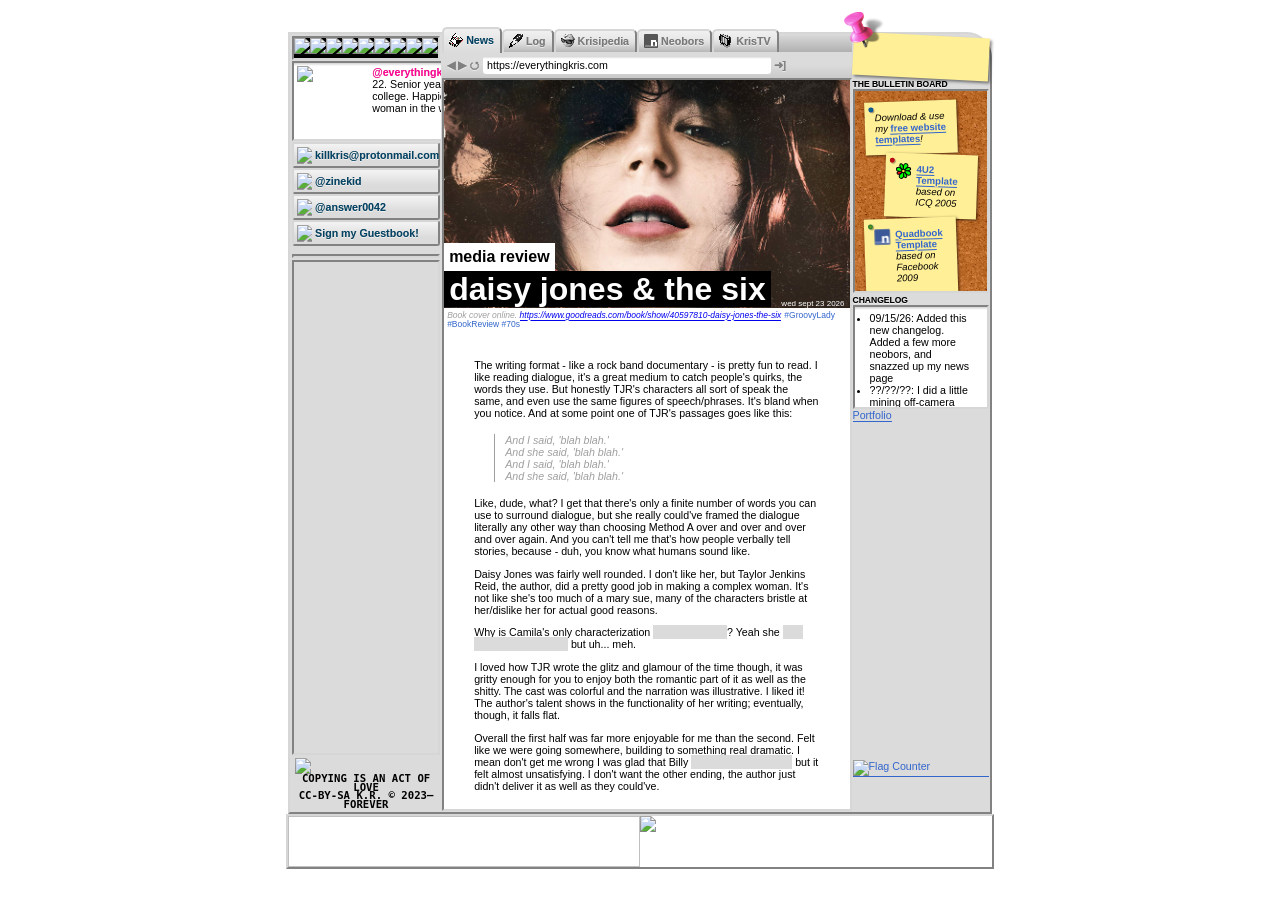
==== commit 08297b1e: "i think these files go here" ====
--- a/publicdeploy/index.html
+++ b/publicdeploy/index.html
@@ -1561,6 +1561,7 @@
           <script src="https://gikaayumi.nekoweb.org/games-shrines/little-big-planet/lvw-members.js"></script>
           <script src="https://gikaayumi.nekoweb.org/games-shrines/little-big-planet/lvw-widget-mini.js"></script>
         </div>
+        <div><a href="portfolio.html">Portfolio</a></div>
         <div class="spacer"></div>
 
 
--- a/publicdeploy/style.css
+++ b/publicdeploy/style.css
@@ -1413,7 +1413,7 @@
   paint-order: stroke fill;
   text-decoration: none;
   -webkit-text-stroke: 2px var(--mainbackground);
-  color:blueviolet
+  color:#36c
 }
 
 .bulletin-box {
@@ -1645,7 +1645,7 @@
 
 #statuscafe a {
   text-decoration: none;
-  -webkit-text-stroke: 2px palegoldenrod;
+  -webkit-text-stroke: 2px var(--sticky-color);
 
 }
 
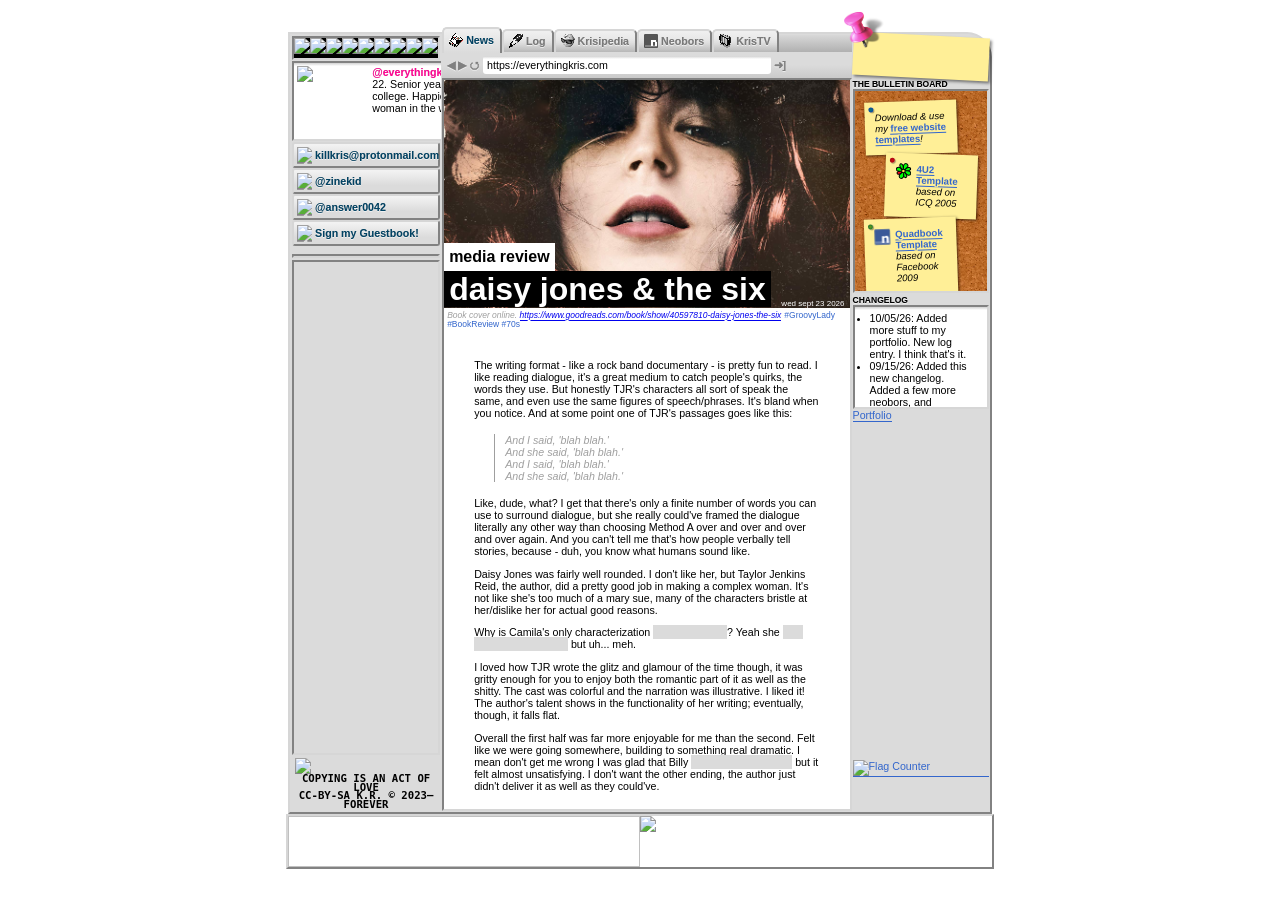
==== commit e17720b9: "added more stuff to portfolio added log entry" ====
--- a/publicdeploy/index.html
+++ b/publicdeploy/index.html
@@ -218,6 +218,43 @@
         <div class="main-panel">
           <section class="tab-content active" id="tab-content1">
             <div class="front-page">
+
+
+<!--
+              <div class="article">
+                <div class="thumbnail">
+                  <img src="images/zah.png" class="thumbnail">
+                  <div class="text">
+                    <div class="tag">
+                      <h3>mary jane</h3>
+                    </div>
+                    <div class="titledater">
+                      <div class="titlebox">
+                        <h2>hey joaquin zaza</h2>
+                      </div>
+                      <div class="dater">day month date, 'year</div>
+                    </div>
+                  </div>
+                </div>
+
+                <div class="flavortext">
+                  <span class="caption">A caption.</span>
+                  <span class="hashtags">
+                    <a>#IAm</a> <a>#AHashtag</a> <a>#AndAnother</a>
+                  </span>
+                </div>
+                <div class="body">
+
+                  <p>Lorem ipsum dolor sit, amet consectetur adipisicing elit. Id deserunt mollitia at nemo nam, ipsam molestiae similique nobis voluptatem cupiditate numquam eum repudiandae corrupti doloribus architecto, consequuntur nesciunt provident vero!
+                  </p>
+
+                  <div class="footer">
+                    Lorem ipsum dolor sit, amet consectetur adipisicing elit.
+                  </div>
+                </div>
+              </div>
+
+-->
               <div class="article">
                 <div class="thumbnail">
                   <img src="images/daisy.png" class="thumbnail">
@@ -512,6 +549,10 @@
             <div class="log">
               <div class="bigtitle">
                 Sort of my public-access diary.
+              </div>
+              <div class="entry">
+                  <div class="heading">Living like Spongebob<span class="date">oct 5, 2026</span></div>
+                  <p>These meds make me alive! And productive! Life is jampacked, and it's perfect.</p>
               </div>
               <div class="entry">
                 <div class="heading">Straight layered hair<span class="date">sept 15, 2026</span></div>
@@ -1551,6 +1592,7 @@
           <span class="mini-title">Changelog</span>
           <div class="inset-box changelog">
             <ul>
+              <li>10/05/26: Added more stuff to my portfolio. New log entry. I think that's it.</li>
               <li>09/15/26: Added this new changelog. Added a few more neobors, and snazzed up my news page</li>
               <li>??/??/??: I did a little mining off-camera</li>
               <li>12/23/23: D-Day. First recorded instance of my website, still under the name "killkris"</li>
